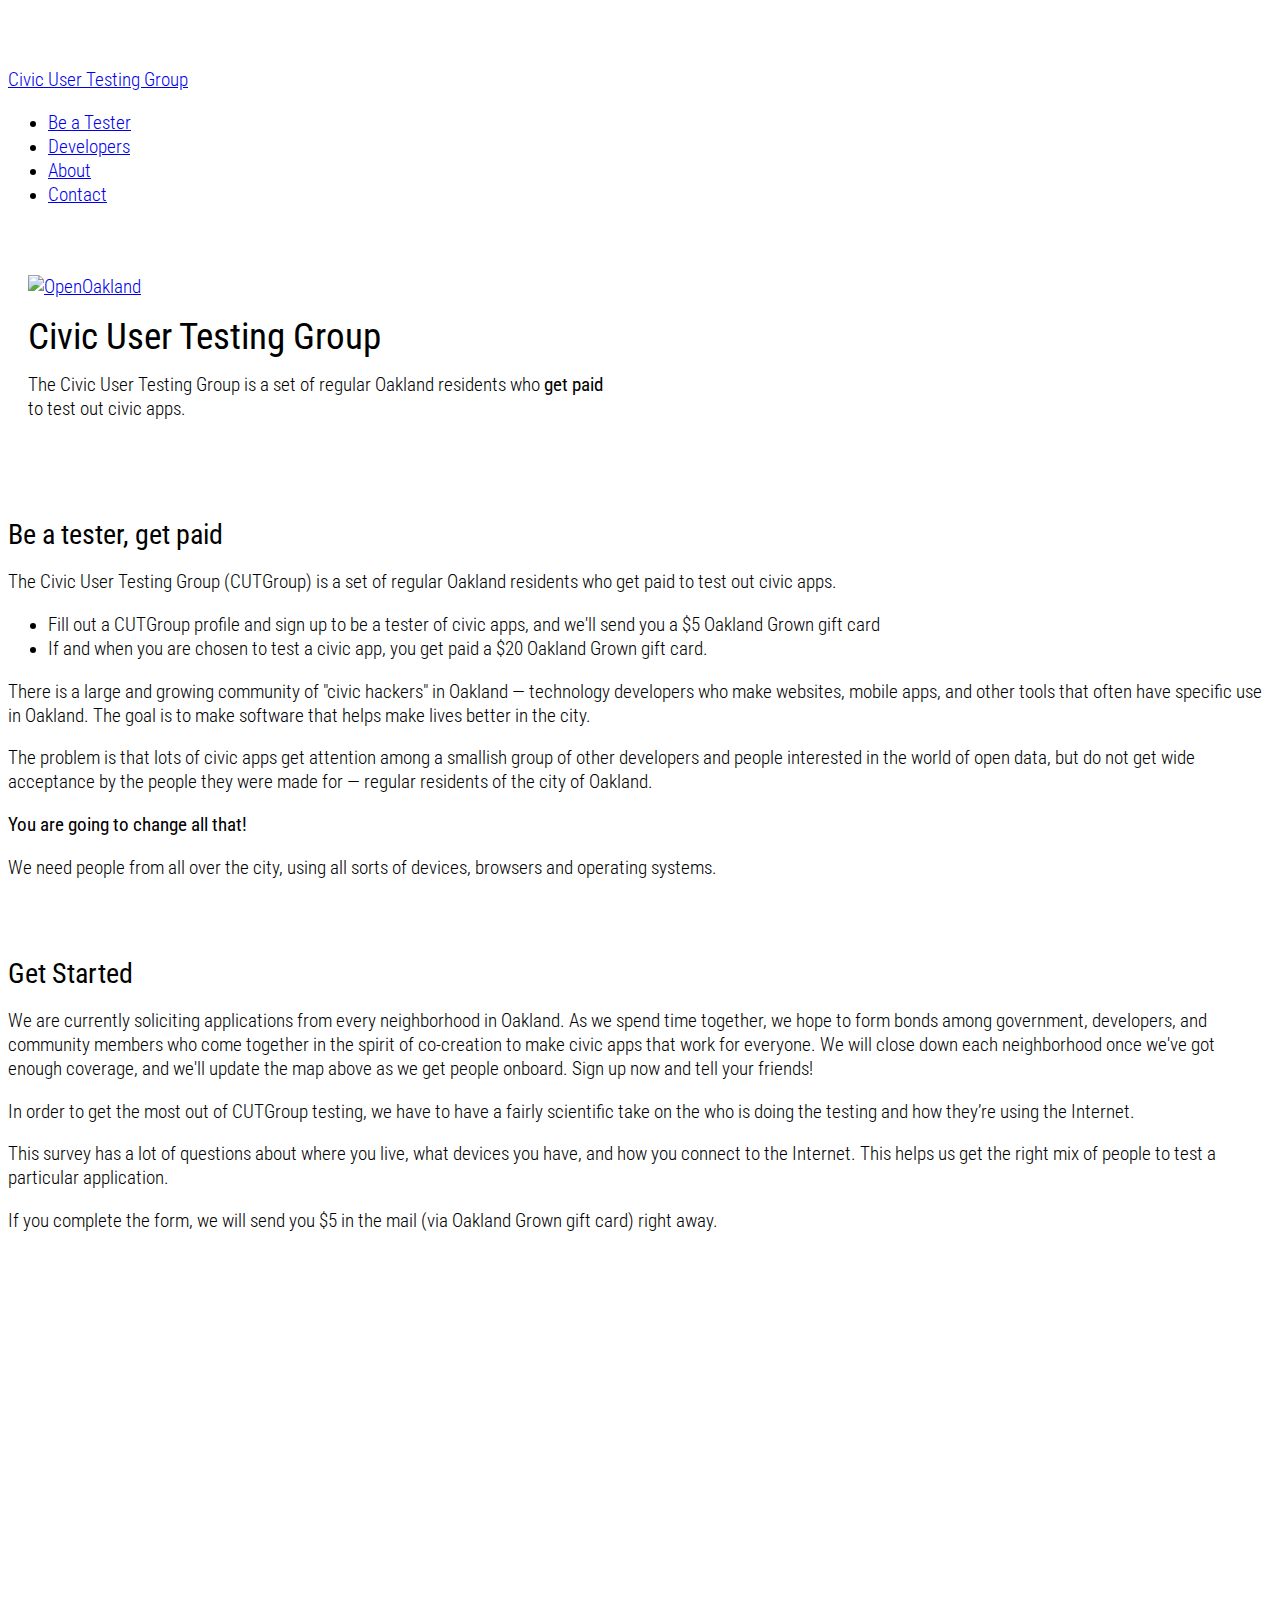
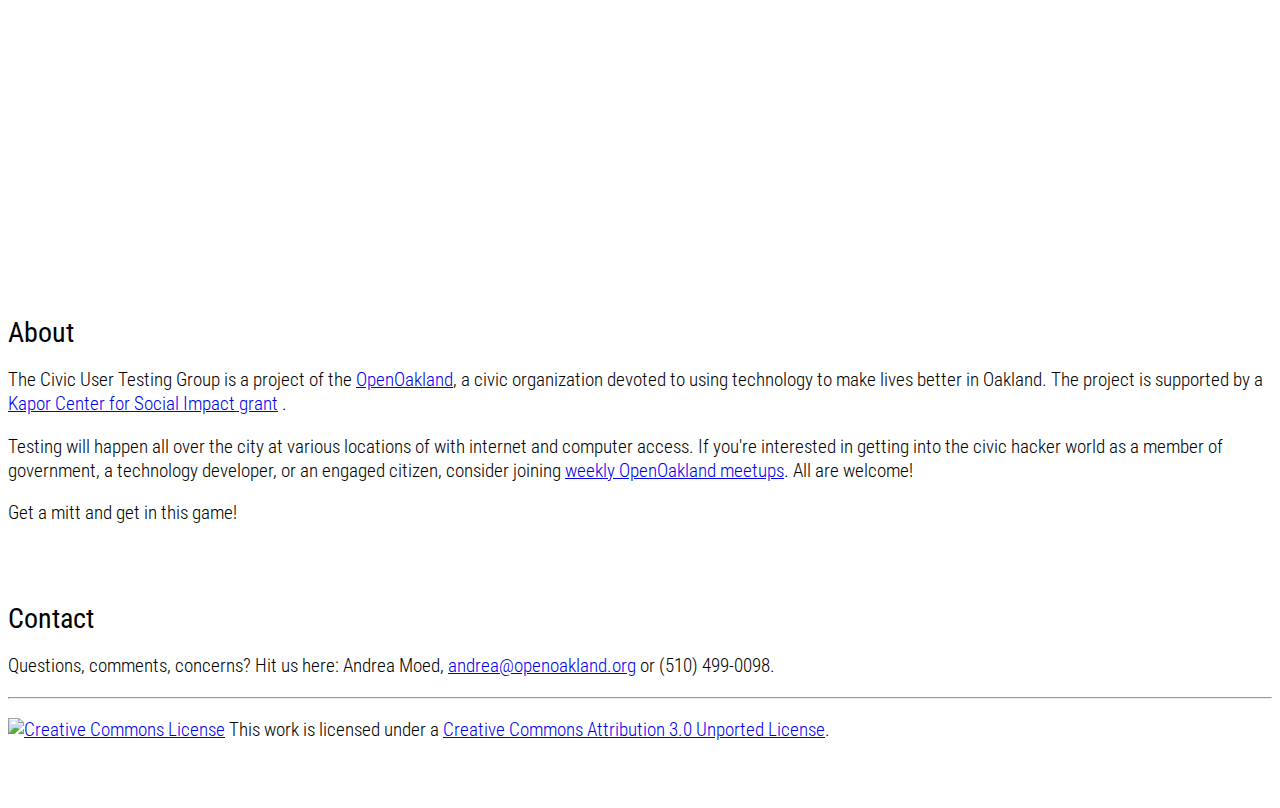
==== index.html @ d8d3c57e "Revert 663c5cc..ed73421" ====
<!DOCTYPE html>
<!--[if lt IE 7]>      <html class="no-js lt-ie9 lt-ie8 lt-ie7"> <![endif]-->
<!--[if IE 7]>         <html class="no-js lt-ie9 lt-ie8"> <![endif]-->
<!--[if IE 8]>         <html class="no-js lt-ie9"> <![endif]-->
<!--[if gt IE 8]><!--> <html class="no-js"> <!--<![endif]-->
    <head>
        <meta charset="utf-8">
        <meta http-equiv="X-UA-Compatible" content="IE=edge,chrome=1">
        <title>Civic User Testing Group - OpenOakland</title>
        <meta name="description" content="">
        <meta name="viewport" content="width=device-width,initial-scale=1.0">

        <!-- hack to make gh-pages work -->
<!--         <base href="/cutgroup/" />
 -->
        <link rel="stylesheet" href="assets/css/bootstrap.min.css">
        <script src="assets/js/vendor/modernizr-2.6.2-respond-1.1.0.min.js"></script>
        
        <link href='http://fonts.googleapis.com/css?family=Roboto+Condensed:400,300' rel='stylesheet' type='text/css'>

        <!-- tooltip styles -->
        <link rel="stylesheet" href="http://rawgithub.com/Caged/d3-tip/master/examples/example-styles.css">
        <link rel="stylesheet" href="assets/css/main.css">

    </head>
    <body>
        <!--[if lt IE 7]>
            <p class="chromeframe">You are using an <strong>outdated</strong> browser. Please <a href="http://browsehappy.com/">upgrade your browser</a> or <a href="http://www.google.com/chromeframe/?redirect=true">activate Google Chrome Frame</a> to improve your experience.</p>
        <![endif]-->

        <!-- This code is taken from http://twitter.github.com/bootstrap/examples/hero.html -->

        <div class="navbar navbar-inverse navbar-fixed-top">
            <div class="navbar-inner">
                <div class="container">
                    <a class="btn btn-navbar" data-toggle="collapse" data-target=".nav-collapse">
                        <span class="icon-bar"></span>
                        <span class="icon-bar"></span>
                        <span class="icon-bar"></span>
                    </a>
                    <a class="brand" href="index.html">Civic User Testing Group</a>
                    <div class="nav-collapse collapse">
                        <ul class="nav pull-right">
                            <li><a href="#signup">Be a Tester</a></li>
                            <li><a href="developers.html">Developers</a></li>
                            <li><a href="#about">About</a></li>
                            <li><a href="#contact">Contact</a></li>
                        </ul>                        
                    </div><!--/.nav-collapse -->
                </div>
            </div>
        </div>

        <div class="container">

            <div class="hero-unit">
                <div class="pull-left span3">
                  <a href="http://www.openoakland.org/"><img src="assets/img/oologo.png" alt="OpenOakland" style="height:77px; width: 200px; margin-top:30px;"/></a>
                </div>
                <div class="pull-left span8">
                  <h1>Civic User Testing Group</h1>
                  <p>The Civic User Testing Group is a set of regular Oakland residents who <strong>get paid</strong><br/> to test out civic apps.</p>                  
                </div>
                <div class="clearfix"></div>
            </div>

            <a name="signup"></a>
            <div class="row section-break">
                <div class="span6" id="main-body-copy">
                    
                    <h2>Be a tester, get paid</h2>
                    <p>The Civic User Testing Group (CUTGroup) is a set of regular Oakland residents who get paid to test out civic apps.</p>

                    <ul>
                      <li>
                          Fill out a CUTGroup profile and sign up to be a tester of civic apps, and we'll send you a $5 Oakland Grown gift card
                      </li>
                      <li>
                        If and when you are chosen to test a civic app, you get paid a $20 Oakland Grown gift card.
                      </li>
                    </ul>

                    <p>There is a large and growing community of "civic hackers" in Oakland &mdash; technology developers who make websites, mobile apps, and other tools that often have specific use in Oakland. The goal is to make software that helps make lives better in the city.</p>

                    <p>The problem is that lots of civic apps get attention among a smallish group of other developers and people interested in the world of open data, but do not get wide acceptance by the people they were made for &mdash; regular residents of the city of Oakland.</p>

                    <p><strong>You are going to change all that!</strong></p>

                    <p>We need people from all over the city, using all sorts of devices, browsers and operating systems.</p>                    
                </div>
                <div class="span6" id="ward-map-container">
                  <div id="ward-map"></div>
                </div>
              </div>
              
              <div class="row section-break">
                <div class="span12">
                    <h2>Get Started</h2>
                    <div class="hidden-phone">
                      <p>We are currently soliciting applications from every neighborhood in Oakland. As we spend time together, we hope to form bonds among government, developers, and community members who come together in the spirit of co-creation to make civic apps that work for everyone. We will close down each neighborhood once we've got enough coverage, and we'll update the map above as we get people onboard. Sign up now and tell your friends!</p>
                    </div>
                    
                    <!-- start form -->
                
                    <p>In order to get the most out of CUTGroup testing, we have to have a fairly scientific take on the who is doing the testing and how they’re using the Internet.</p>
                    <p>This survey has a lot of questions about where you live, what devices you have, and how you connect to the Internet. This helps us get the right mix of people to test a particular application.</p>
                    <p>
                    If you complete the form, we will send you $5 in the mail (via Oakland Grown gift card) right away.
                    </p>

                    <iframe id='frame' width='500px' height='600px' src='http://screendoor.dobt.co/embedded/projects/539/responses/new' frameborder='0' marginheight='0' marginwidth='0'></iframe>  
                    <!-- end form -->
                </div>
            </div>
                        
            <a name="about"></a>
            <div class="row section-break">
                <div class="span12">                    
                    <h2>About</h2>

                    <p>The Civic User Testing Group is a project of the <a href="http://www.openoakland.org">OpenOakland</a>, a civic organization devoted to using technology to make lives better in Oakland. The project is supported by a <a href="http://www.kaporcenter.org/">Kapor Center for Social Impact grant</a> . </p> 

                    <p>Testing will happen all over the city at various locations of with internet and computer access. If you're interested in getting into the civic hacker world as a member of government, a technology developer, or an engaged citizen, consider joining <a href="http://www.meetup.com/OpenOakland/">weekly OpenOakland meetups</a>. All are welcome!
                    <p>Get a mitt and get in this game!</p>
                </div>
                <div class="span4">
                    <div style="text-align:center;">
                        
                    </div>
                </div>
            </div>

            <a name="contact"></a>
            <div class="row section-break">
                <div class="span12">                    
                    <h2>Contact</h2>
                    <p>Questions, comments, concerns? Hit us here: Andrea Moed, <a href="mailto:andrea@openoakland.org">andrea@openoakland.org</a> or (510) 499-0098.</p>
                </div>
            </div>

            <hr>

            <footer>
              <p class="muted"><a rel="license" href="http://creativecommons.org/licenses/by/3.0/deed.en_US"><img alt="Creative Commons License" style="border-width:0" src="http://i.creativecommons.org/l/by/3.0/80x15.png" /></a> This work is licensed under a <a rel="license" href="http://creativecommons.org/licenses/by/3.0/deed.en_US">Creative Commons Attribution 3.0 Unported License</a>.</p>
            </footer>
        </div> <!-- /container -->

        <script src="//ajax.googleapis.com/ajax/libs/jquery/1.9.0/jquery.min.js"></script>
        <script>window.jQuery || document.write('<script src="js/vendor/jquery-1.9.0.min.js"><\/script>')</script>
        <script src="assets/js/vendor/bootstrap.min.js"></script>
        <script src='http://cdnjs.cloudflare.com/ajax/libs/lodash.js/2.4.1/lodash.js'></script>
        <script src='http://cdnjs.cloudflare.com/ajax/libs/d3/3.4.11/d3.js'></script>
        <script src="http://d3js.org/topojson.v1.min.js"></script>

        <script src="assets/js/vendor/d3-tip.js"></script>
        <script src="assets/js/drawOak.js"></script>

        <script>
            var _gaq=[['_setAccount','UA-35908939-10'],['_trackPageview']];
            (function(d,t){var g=d.createElement(t),s=d.getElementsByTagName(t)[0];
            g.src=('https:'==location.protocol?'//ssl':'//www')+'.google-analytics.com/ga.js';
            s.parentNode.insertBefore(g,s)}(document,'script'));
        </script>
    </body>
</html>
---- assets/css/main.css ----
h1,h2   { font-family: "Roboto Condensed", Helvetica, Arial; font-weight: 400;}
body    { font-family: "Roboto Condensed", Helvetica, Arial; font-weight: 300; font-size: 14pt; line-height: 18pt;}

div.section-break { padding-top: 40px; }

div.hero-unit { padding: 20px; } 

/* responsive tweaks */
@media (min-width: 979px) {
  body { padding-top: 60px; padding-bottom: 40px; 
}

/* style Oakland areas */
.zipzone {
	fill: #003300;
	/* fill: none;*/
	stroke: #009933;
}
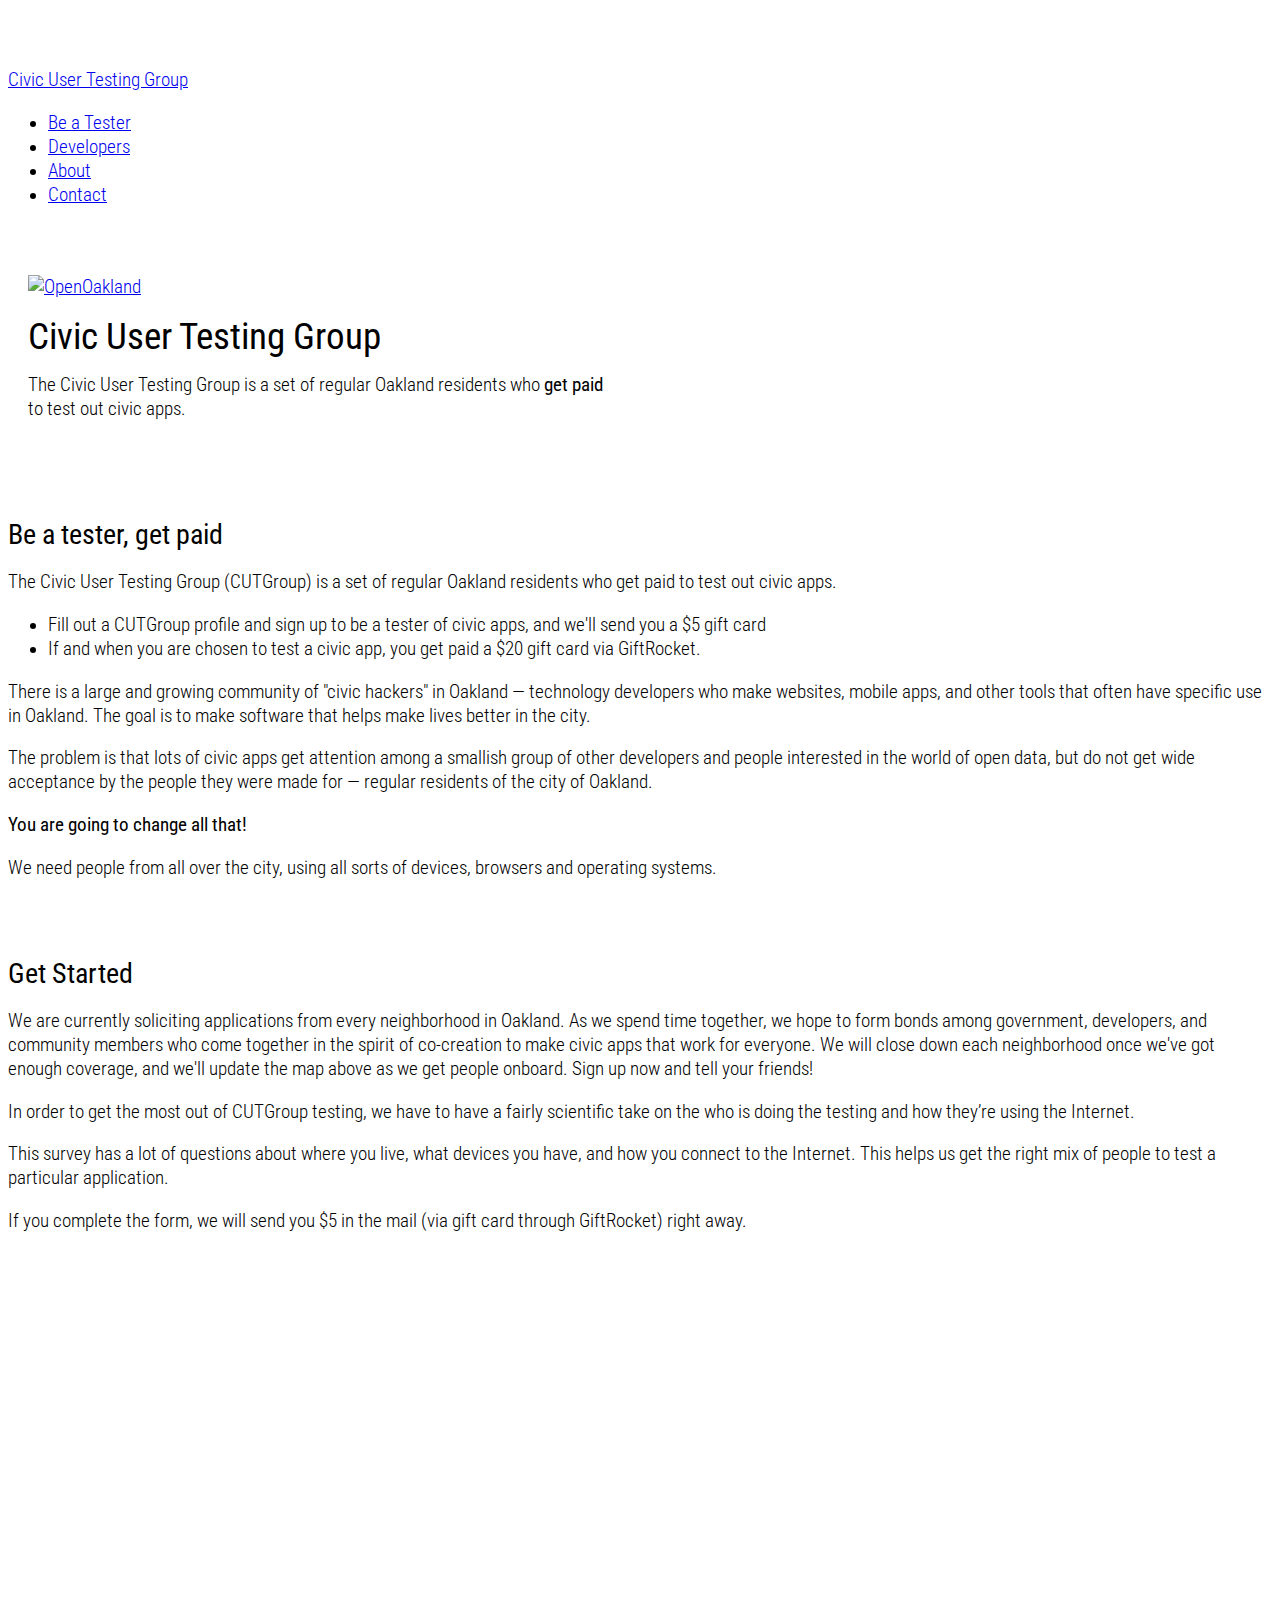
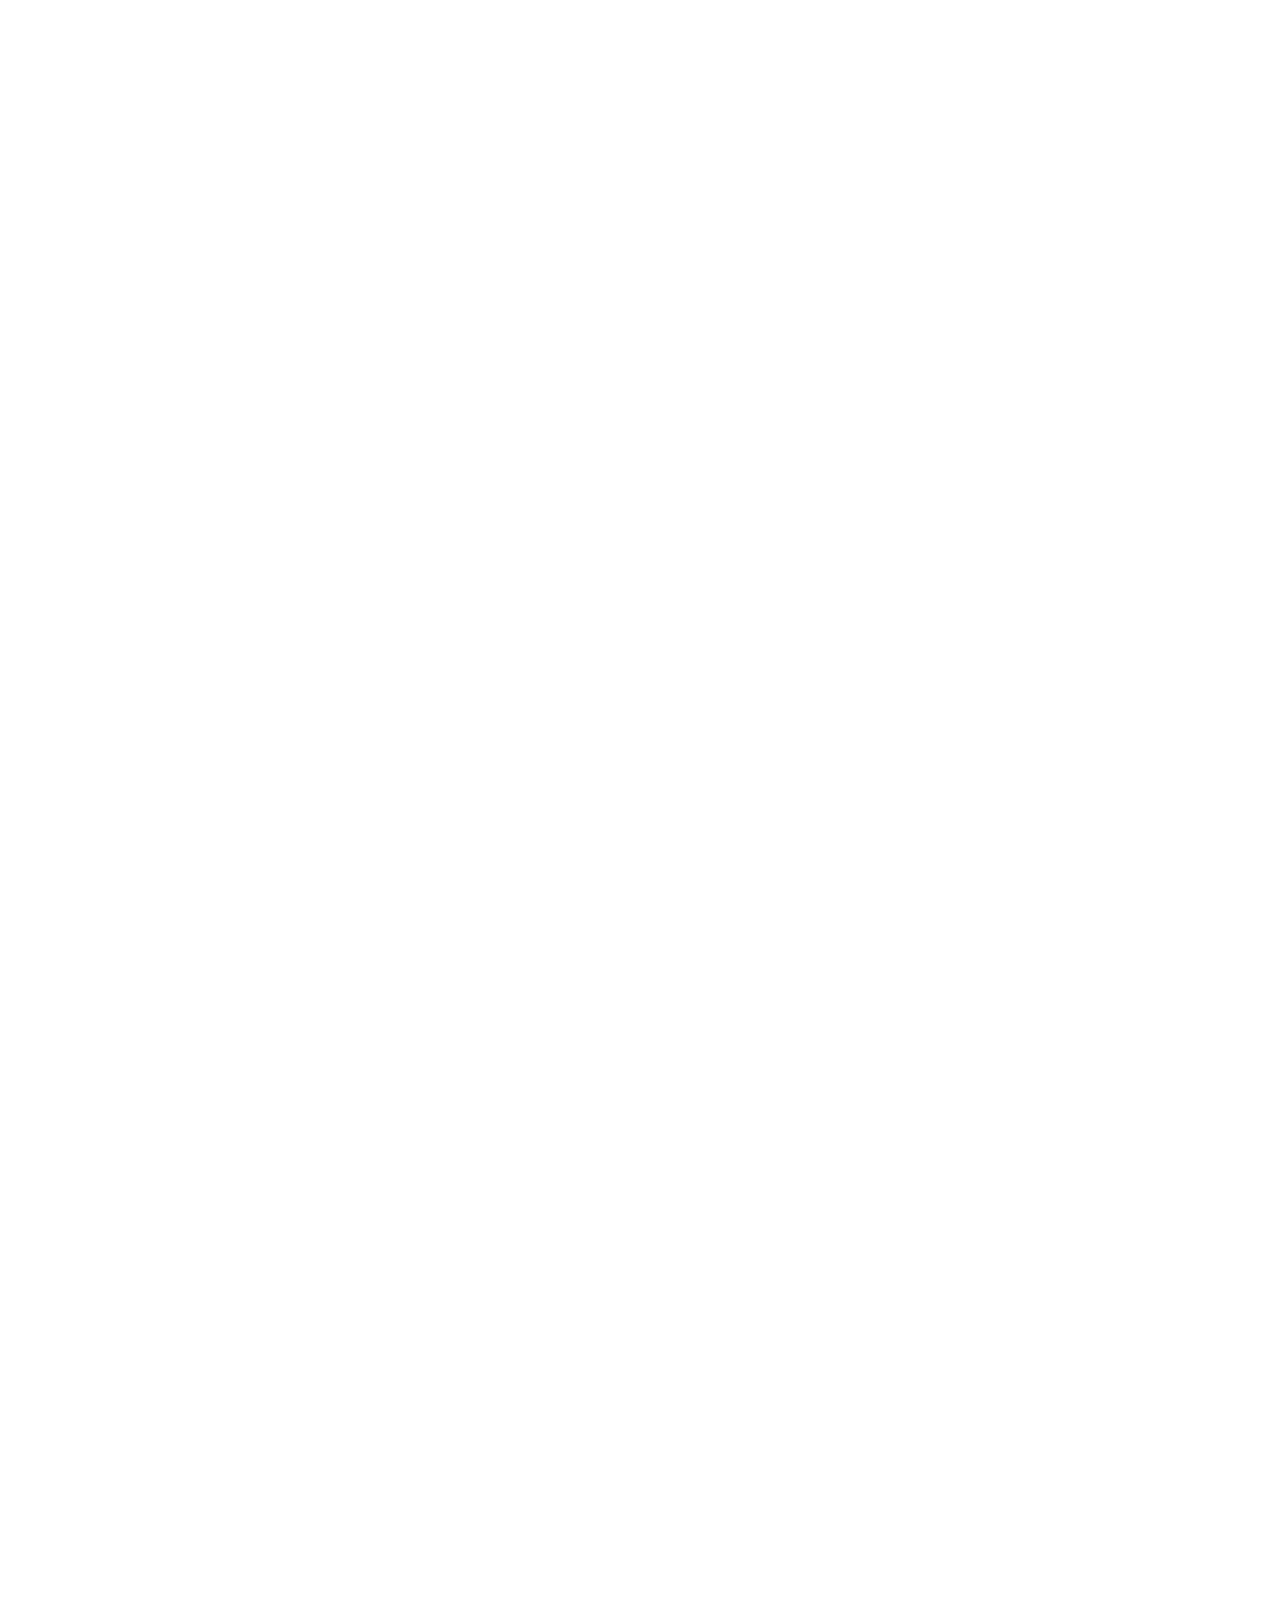
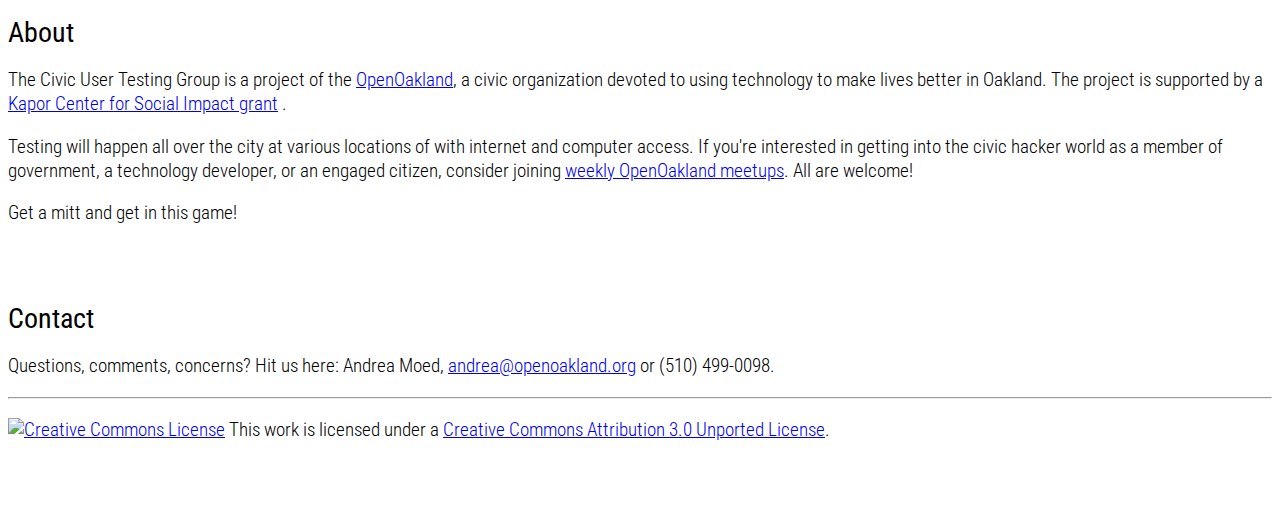
==== commit f3186da5: "Revert "Merge pull request #4 from spjika/gh-pages"" ====
--- a/index.html
+++ b/index.html
@@ -73,10 +73,10 @@
 
                     <ul>
                       <li>
-                          Fill out a CUTGroup profile and sign up to be a tester of civic apps, and we'll send you a $5 Oakland Grown gift card
+                          Fill out a CUTGroup profile and sign up to be a tester of civic apps, and we'll send you a $5 gift card
                       </li>
                       <li>
-                        If and when you are chosen to test a civic app, you get paid a $20 Oakland Grown gift card.
+                        If and when you are chosen to test a civic app, you get paid a $20 gift card via GiftRocket.
                       </li>
                     </ul>
 
@@ -105,10 +105,10 @@
                     <p>In order to get the most out of CUTGroup testing, we have to have a fairly scientific take on the who is doing the testing and how they’re using the Internet.</p>
                     <p>This survey has a lot of questions about where you live, what devices you have, and how you connect to the Internet. This helps us get the right mix of people to test a particular application.</p>
                     <p>
-                    If you complete the form, we will send you $5 in the mail (via Oakland Grown gift card) right away.
+                    If you complete the form, we will send you $5 in the mail (via gift card through GiftRocket) right away.
                     </p>
 
-                    <iframe id='frame' width='500px' height='600px' src='http://screendoor.dobt.co/embedded/projects/539/responses/new' frameborder='0' marginheight='0' marginwidth='0'></iframe>  
+                    <iframe id='frame' width='700px' height='1900px' src='http://screendoor.dobt.co/embedded/projects/539/responses/new' frameborder='0' marginheight='0' marginwidth='0'></iframe>  
                     <!-- end form -->
                 </div>
             </div>
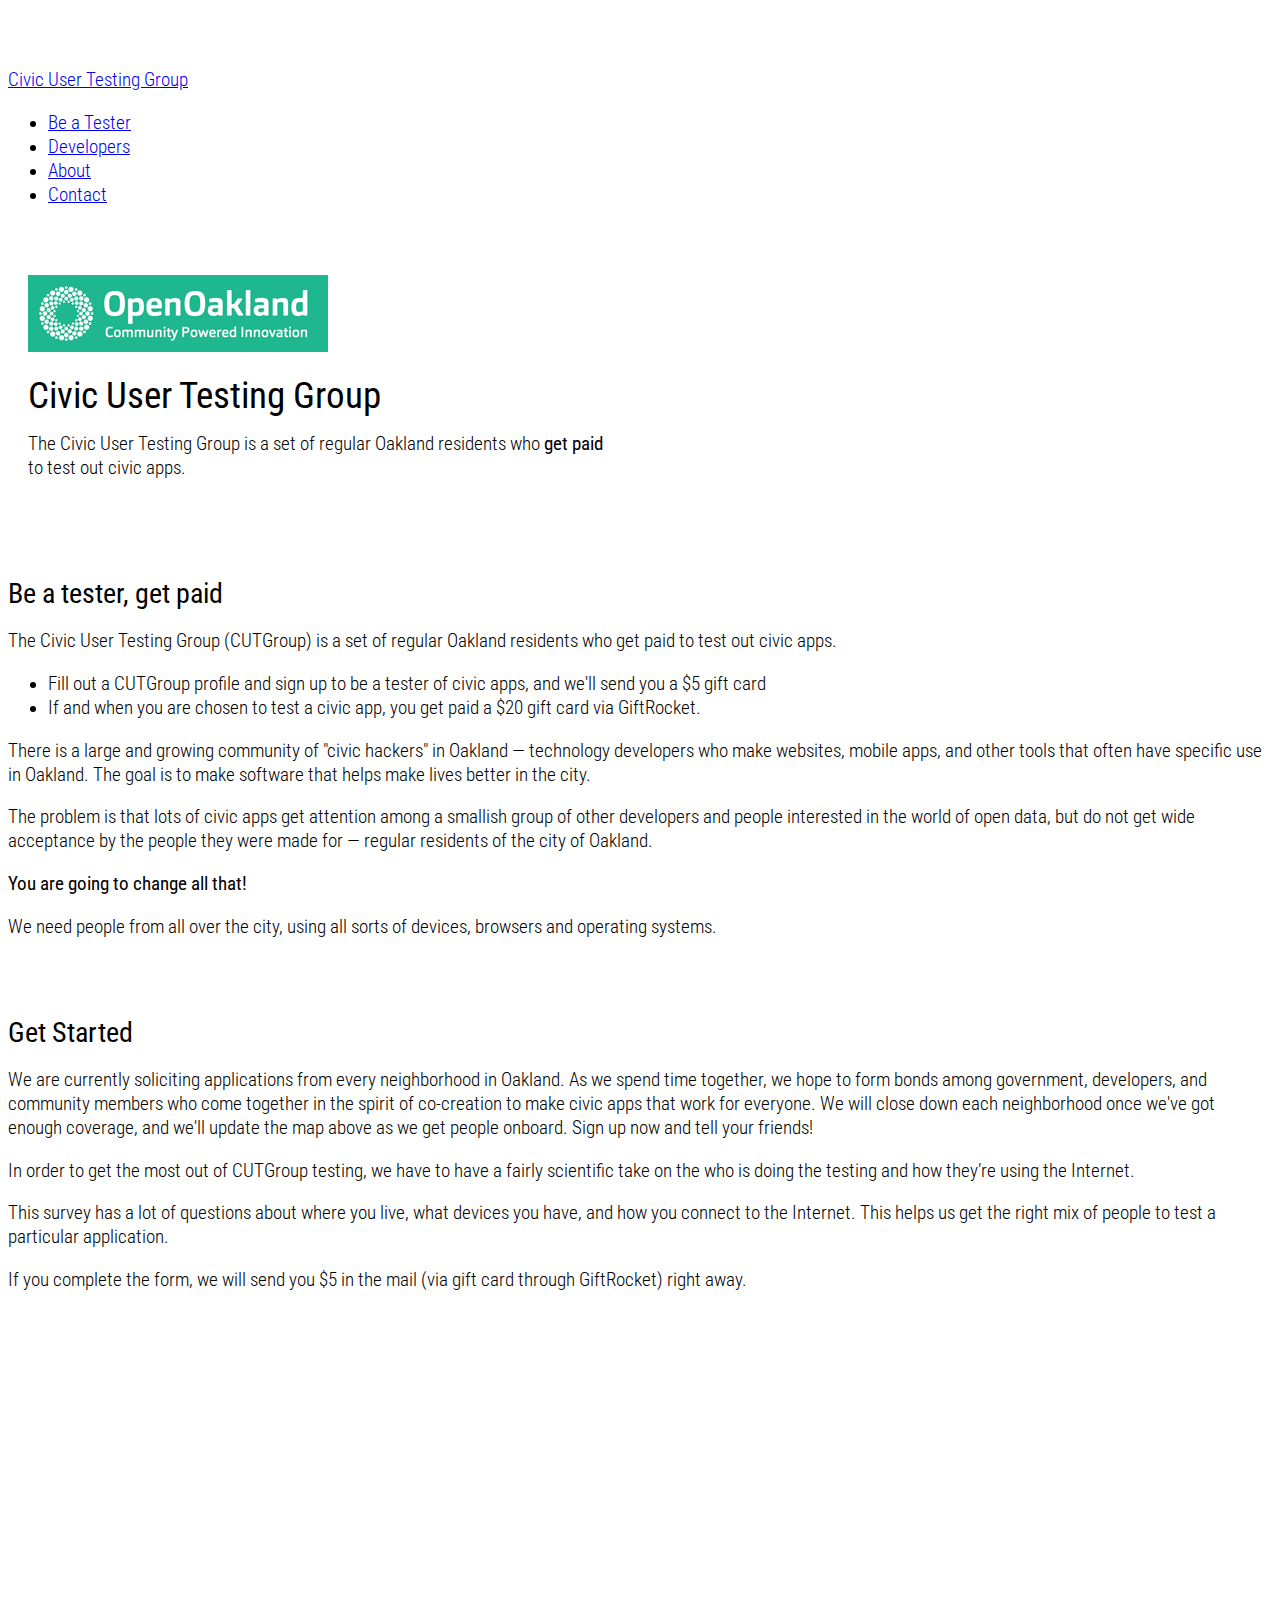
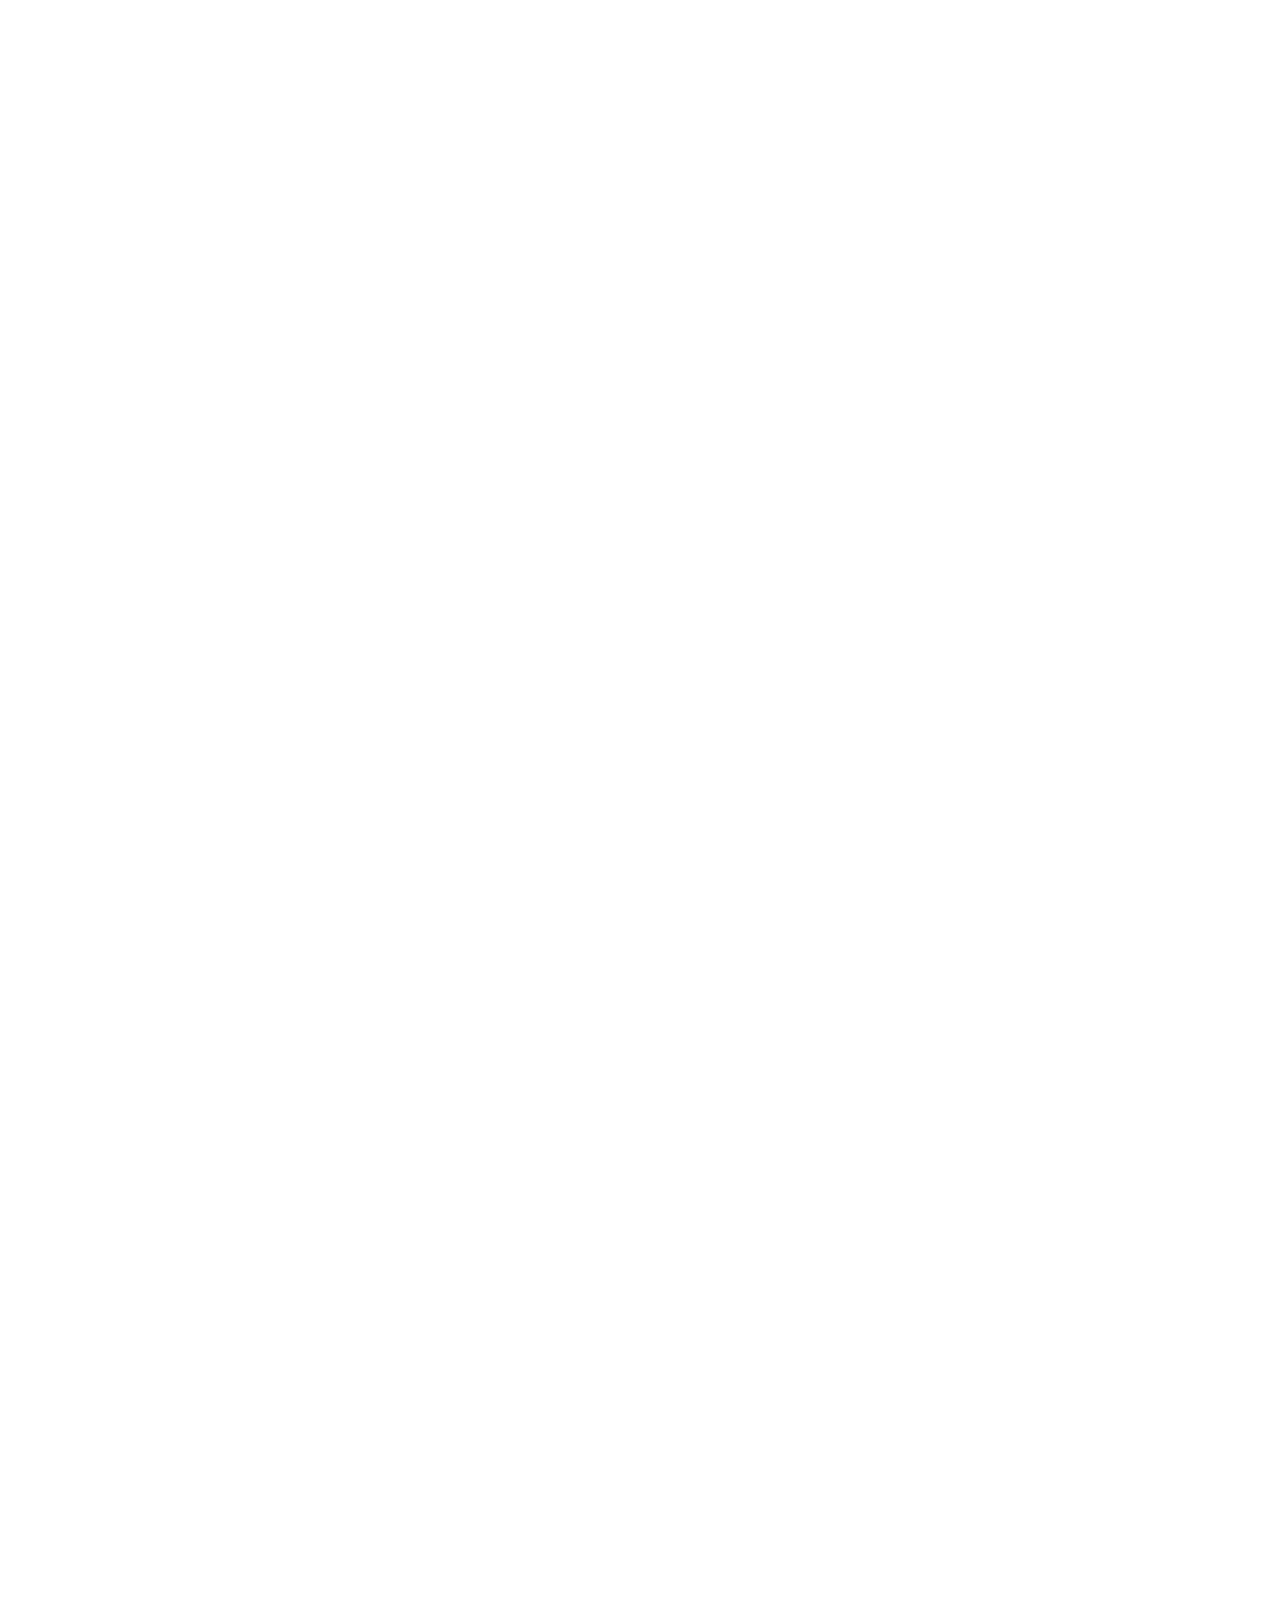
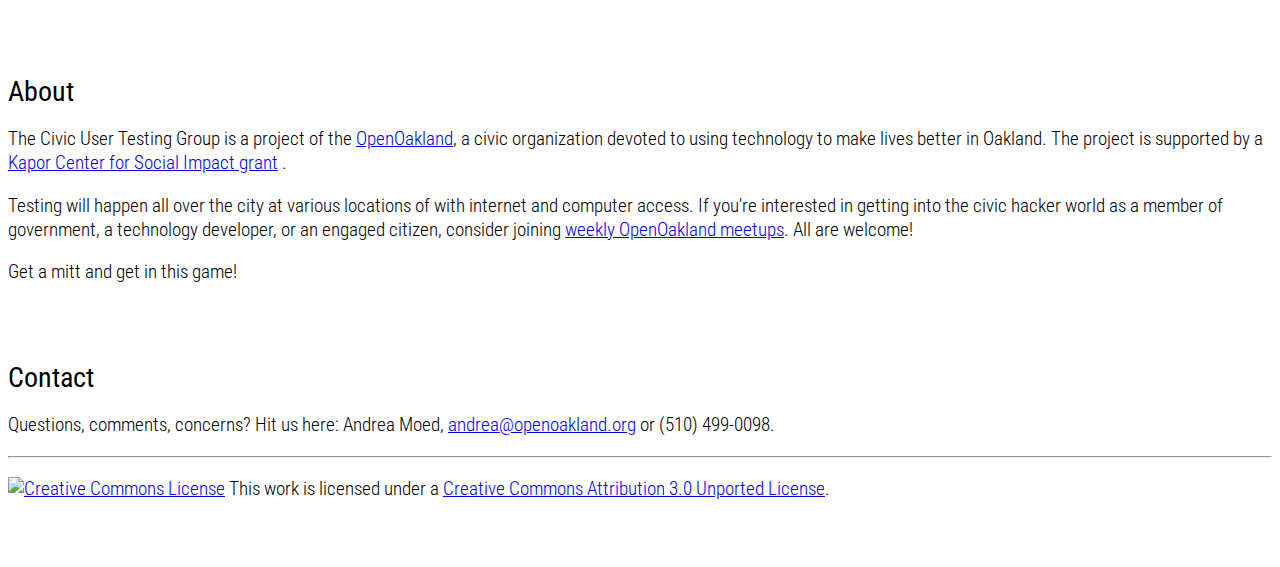
==== commit 36b6502a: "New brand" ====
--- a/index.html
+++ b/index.html
@@ -55,7 +55,7 @@
 
             <div class="hero-unit">
                 <div class="pull-left span3">
-                  <a href="http://www.openoakland.org/"><img src="assets/img/oologo.png" alt="OpenOakland" style="height:77px; width: 200px; margin-top:30px;"/></a>
+                  <a href="http://www.openoakland.org/"><img src="assets/img/oologo300.png" alt="OpenOakland" style="height:77px; width: 300px; margin-top:30px;"/></a>
                 </div>
                 <div class="pull-left span8">
                   <h1>Civic User Testing Group</h1>
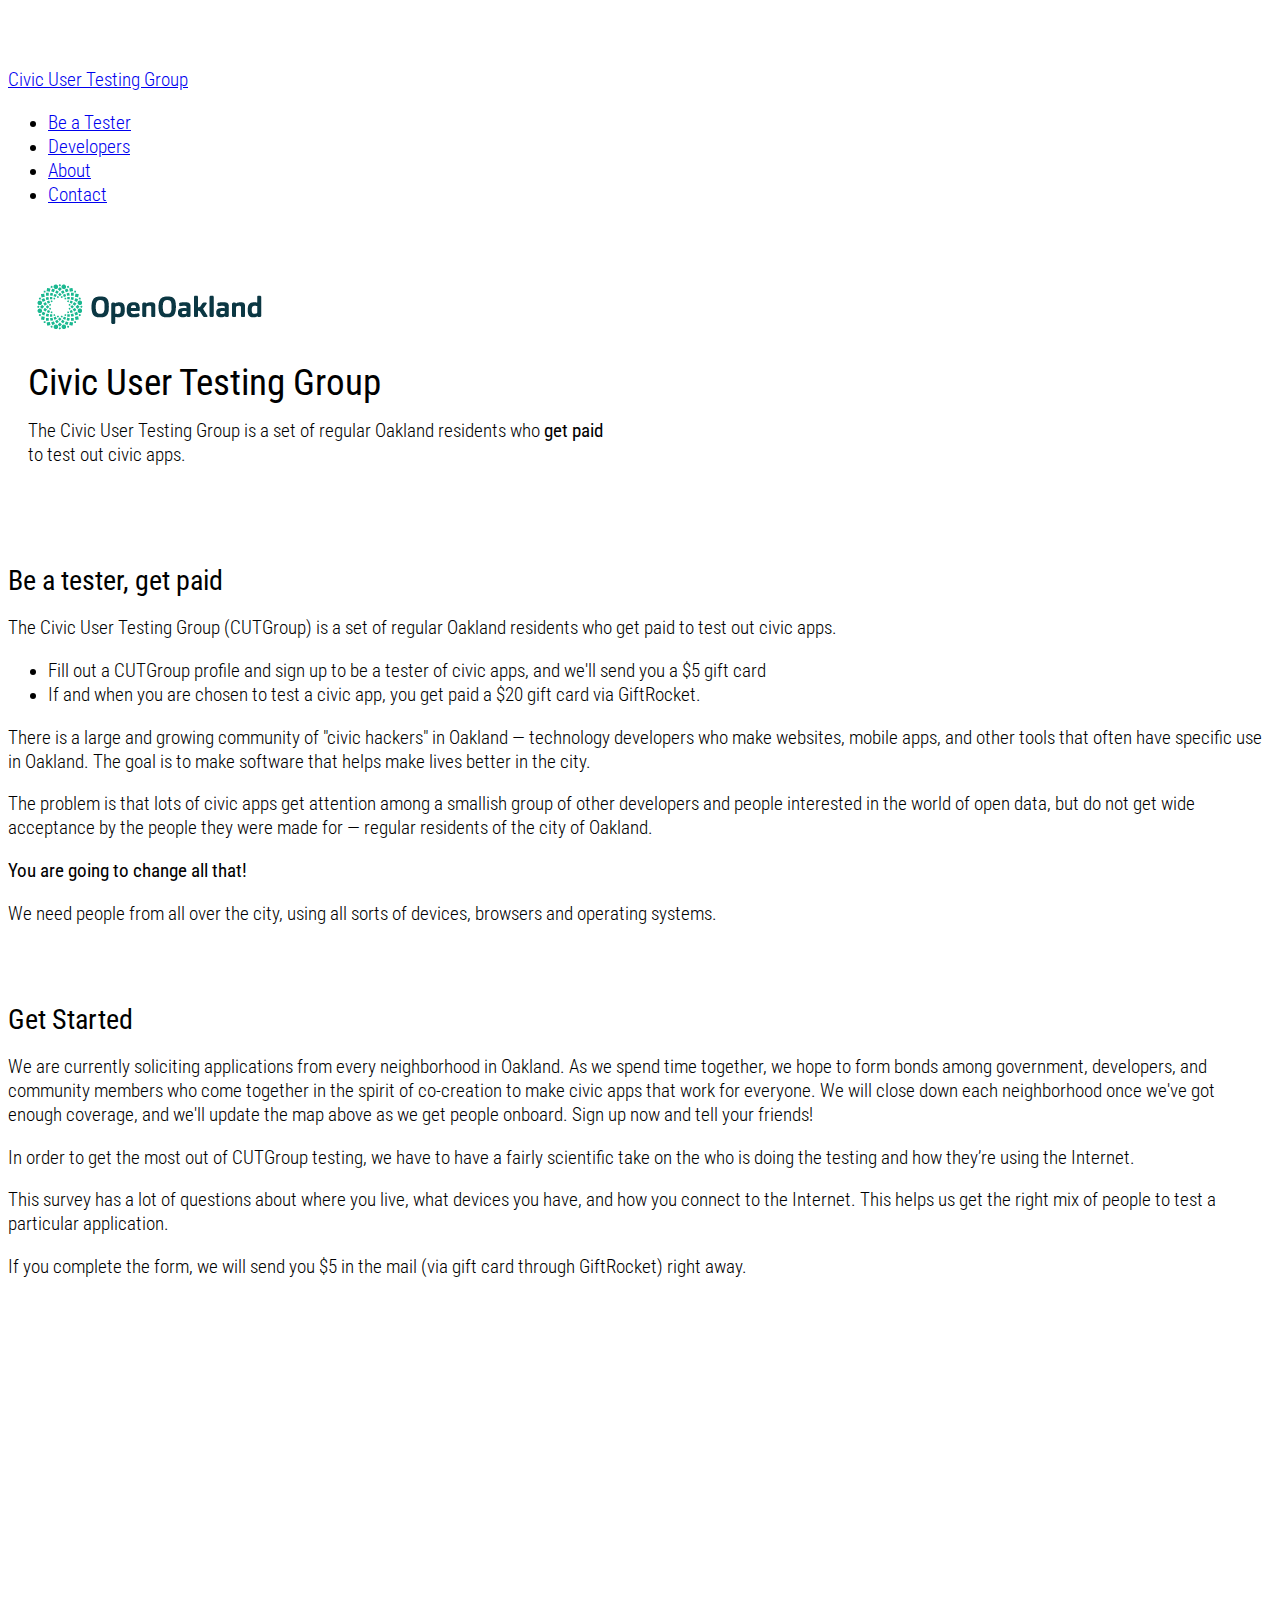
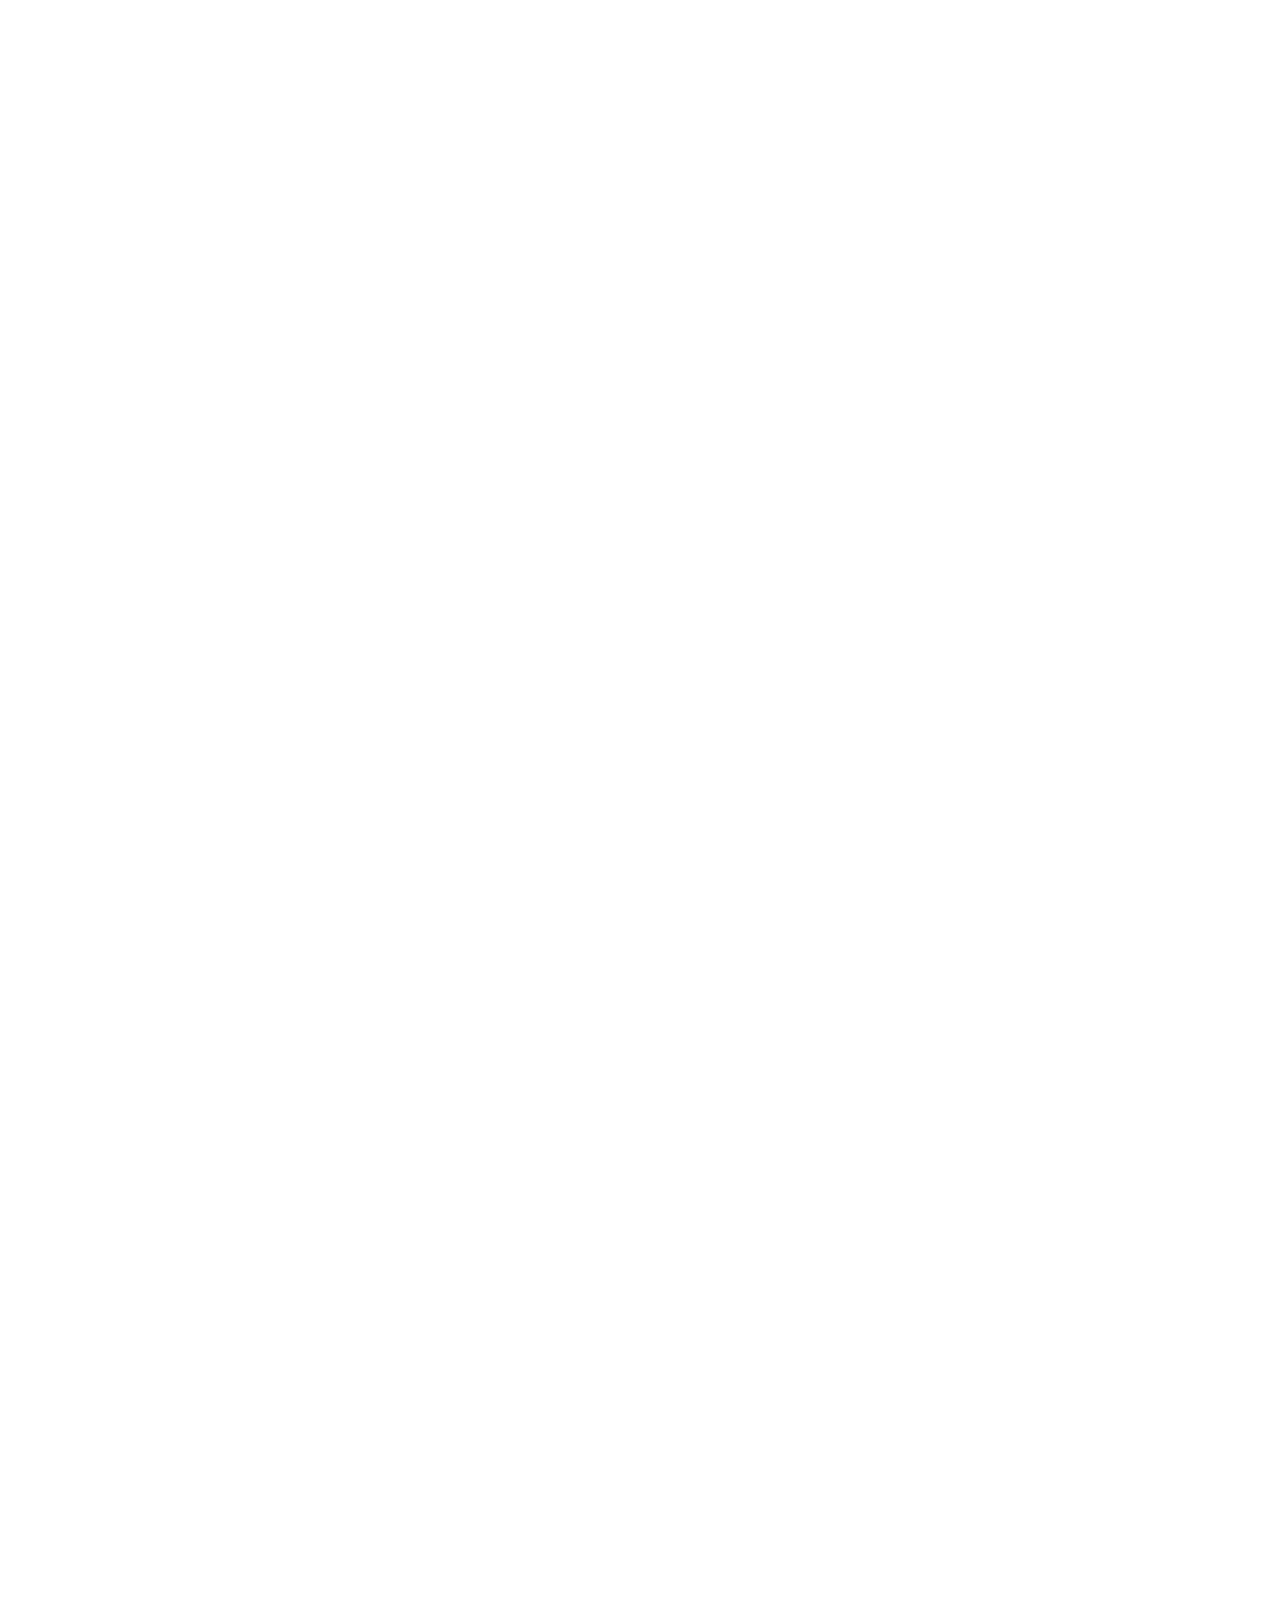
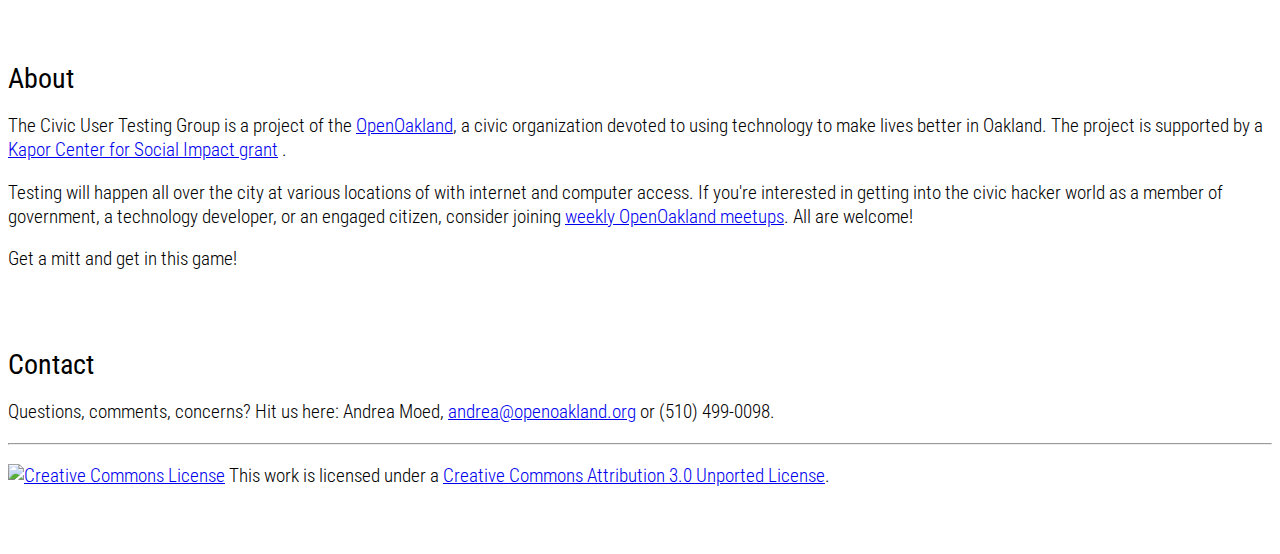
==== commit 8287af48: "cleaner logo" ====
--- a/index.html
+++ b/index.html
@@ -55,7 +55,7 @@
 
             <div class="hero-unit">
                 <div class="pull-left span3">
-                  <a href="http://www.openoakland.org/"><img src="assets/img/oologo300.png" alt="OpenOakland" style="height:77px; width: 300px; margin-top:30px;"/></a>
+                  <a href="http://www.openoakland.org/"><img src="assets/img/oologo250.png" alt="OpenOakland" style="height:64px; width: 250px; margin-top:30px;"/></a>
                 </div>
                 <div class="pull-left span8">
                   <h1>Civic User Testing Group</h1>
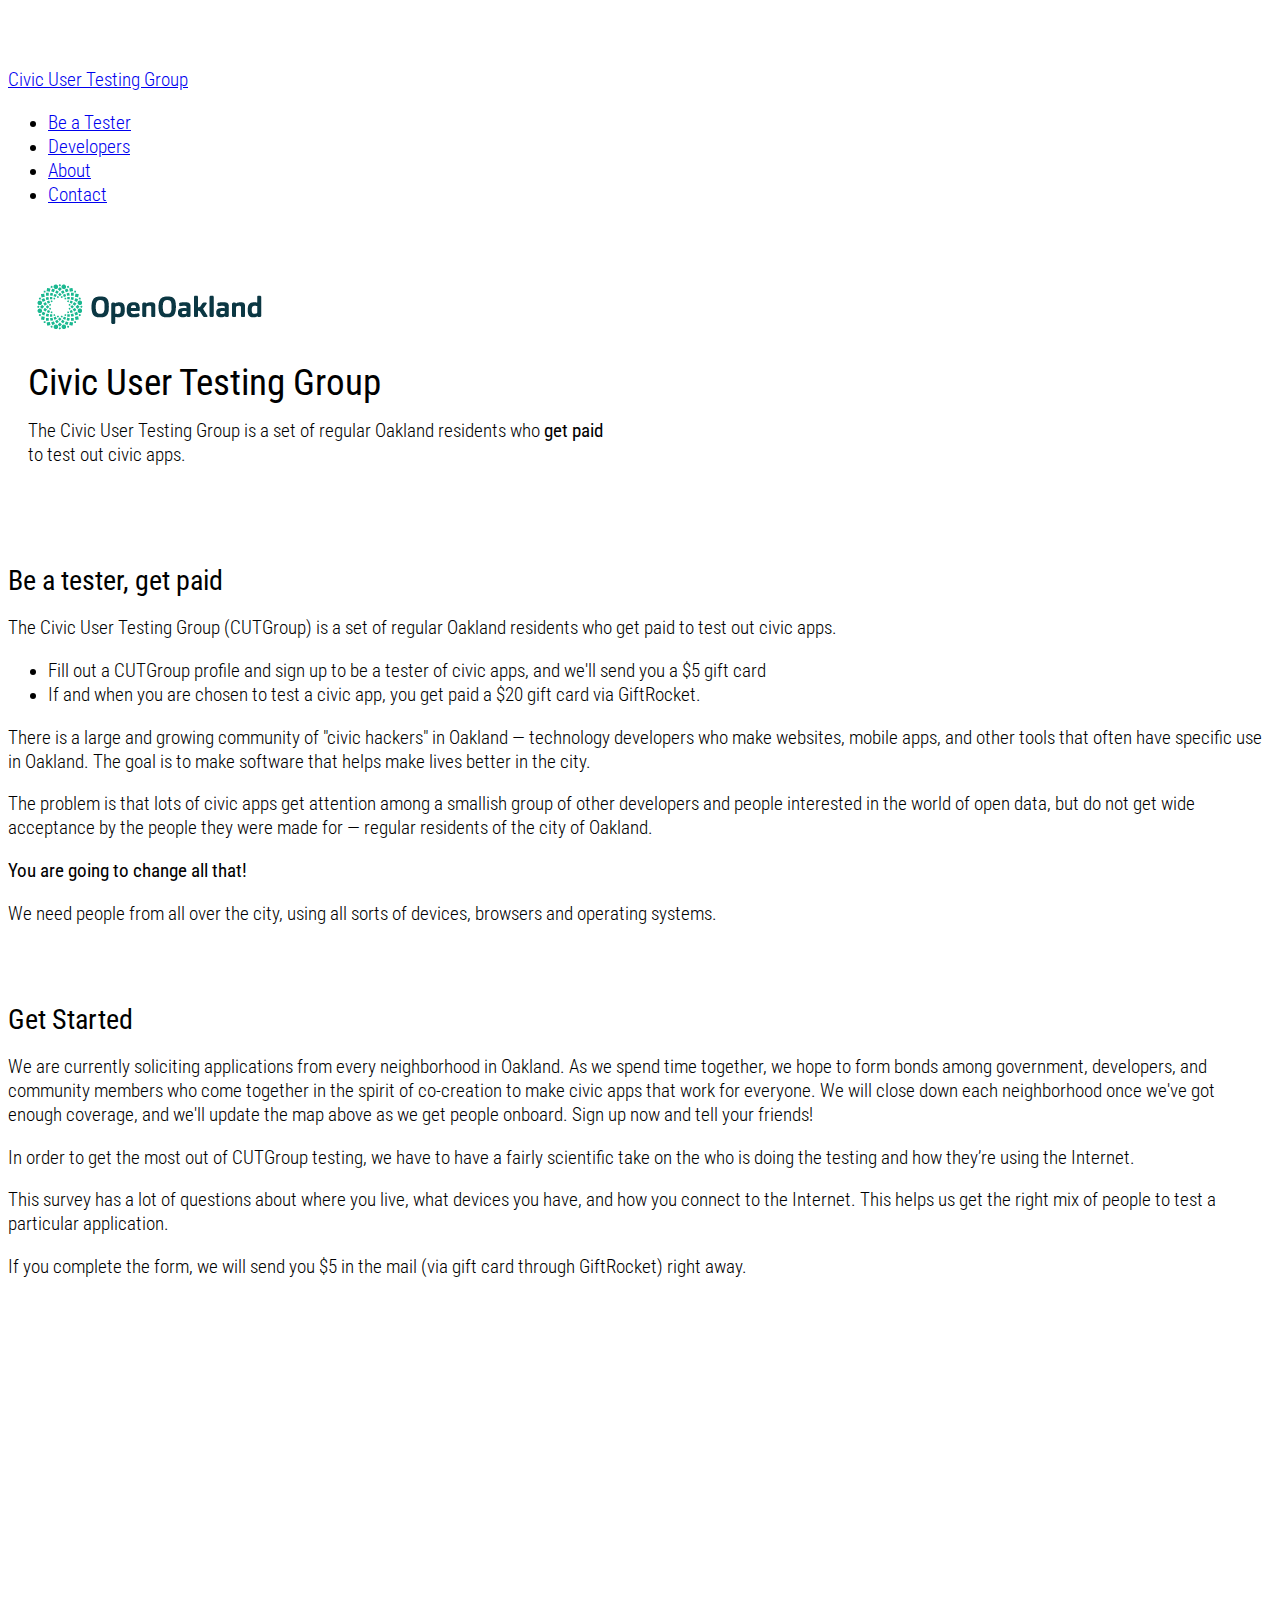
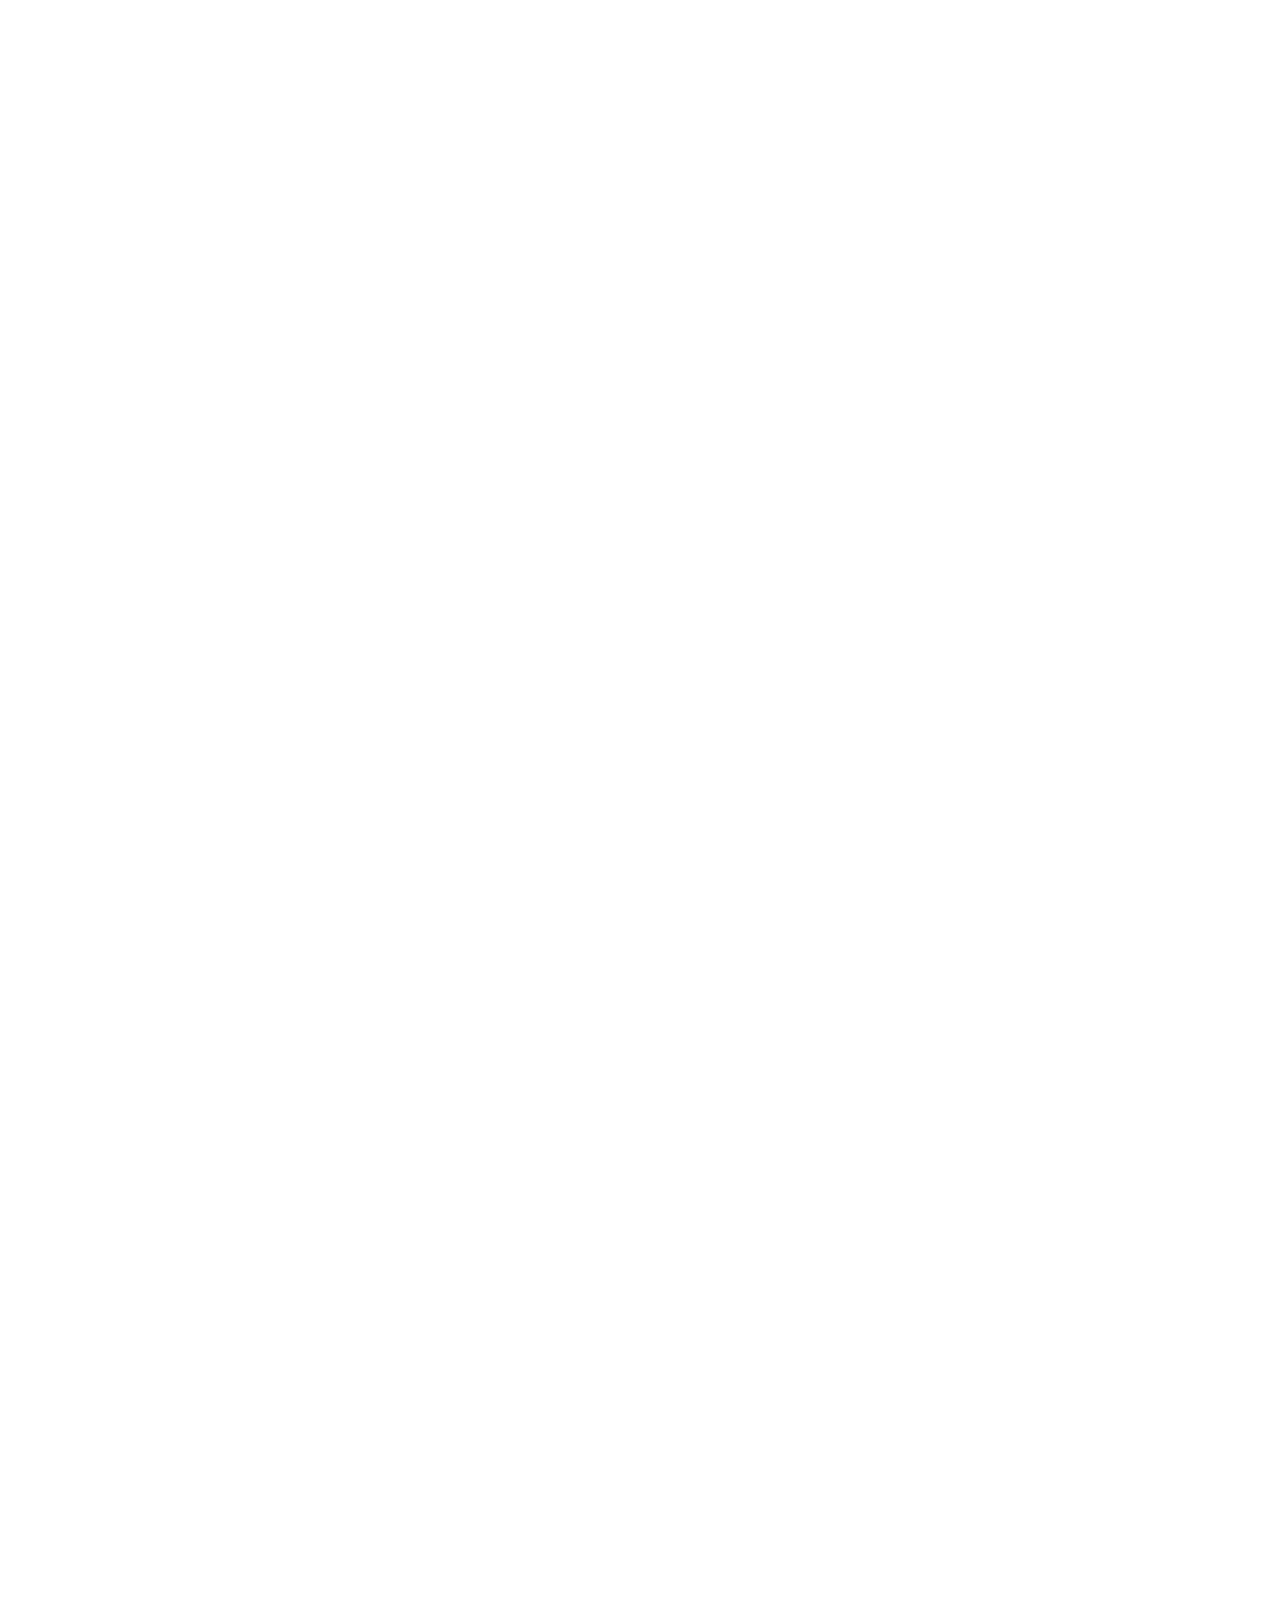
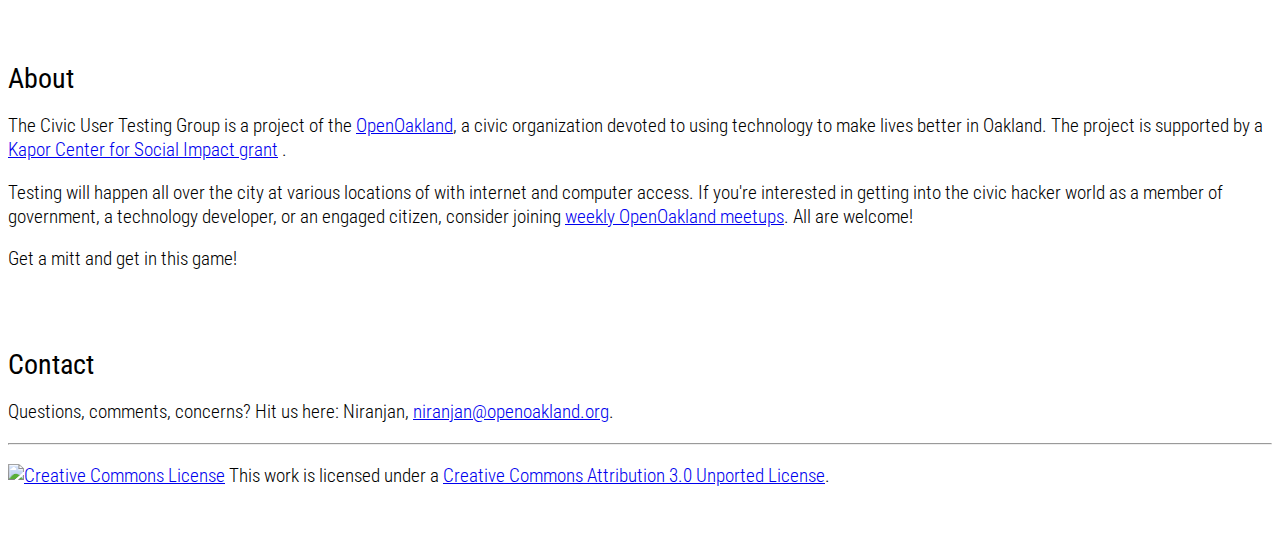
==== commit fefe1447: "Replaced Andrea's name and email with Niranjan's." ====
--- a/index.html
+++ b/index.html
@@ -134,7 +134,7 @@
             <div class="row section-break">
                 <div class="span12">                    
                     <h2>Contact</h2>
-                    <p>Questions, comments, concerns? Hit us here: Andrea Moed, <a href="mailto:andrea@openoakland.org">andrea@openoakland.org</a> or (510) 499-0098.</p>
+                    <p>Questions, comments, concerns? Hit us here: Niranjan, <a href="mailto:niranjan@openoakland.org">niranjan@openoakland.org</a>.</p>
                 </div>
             </div>
 
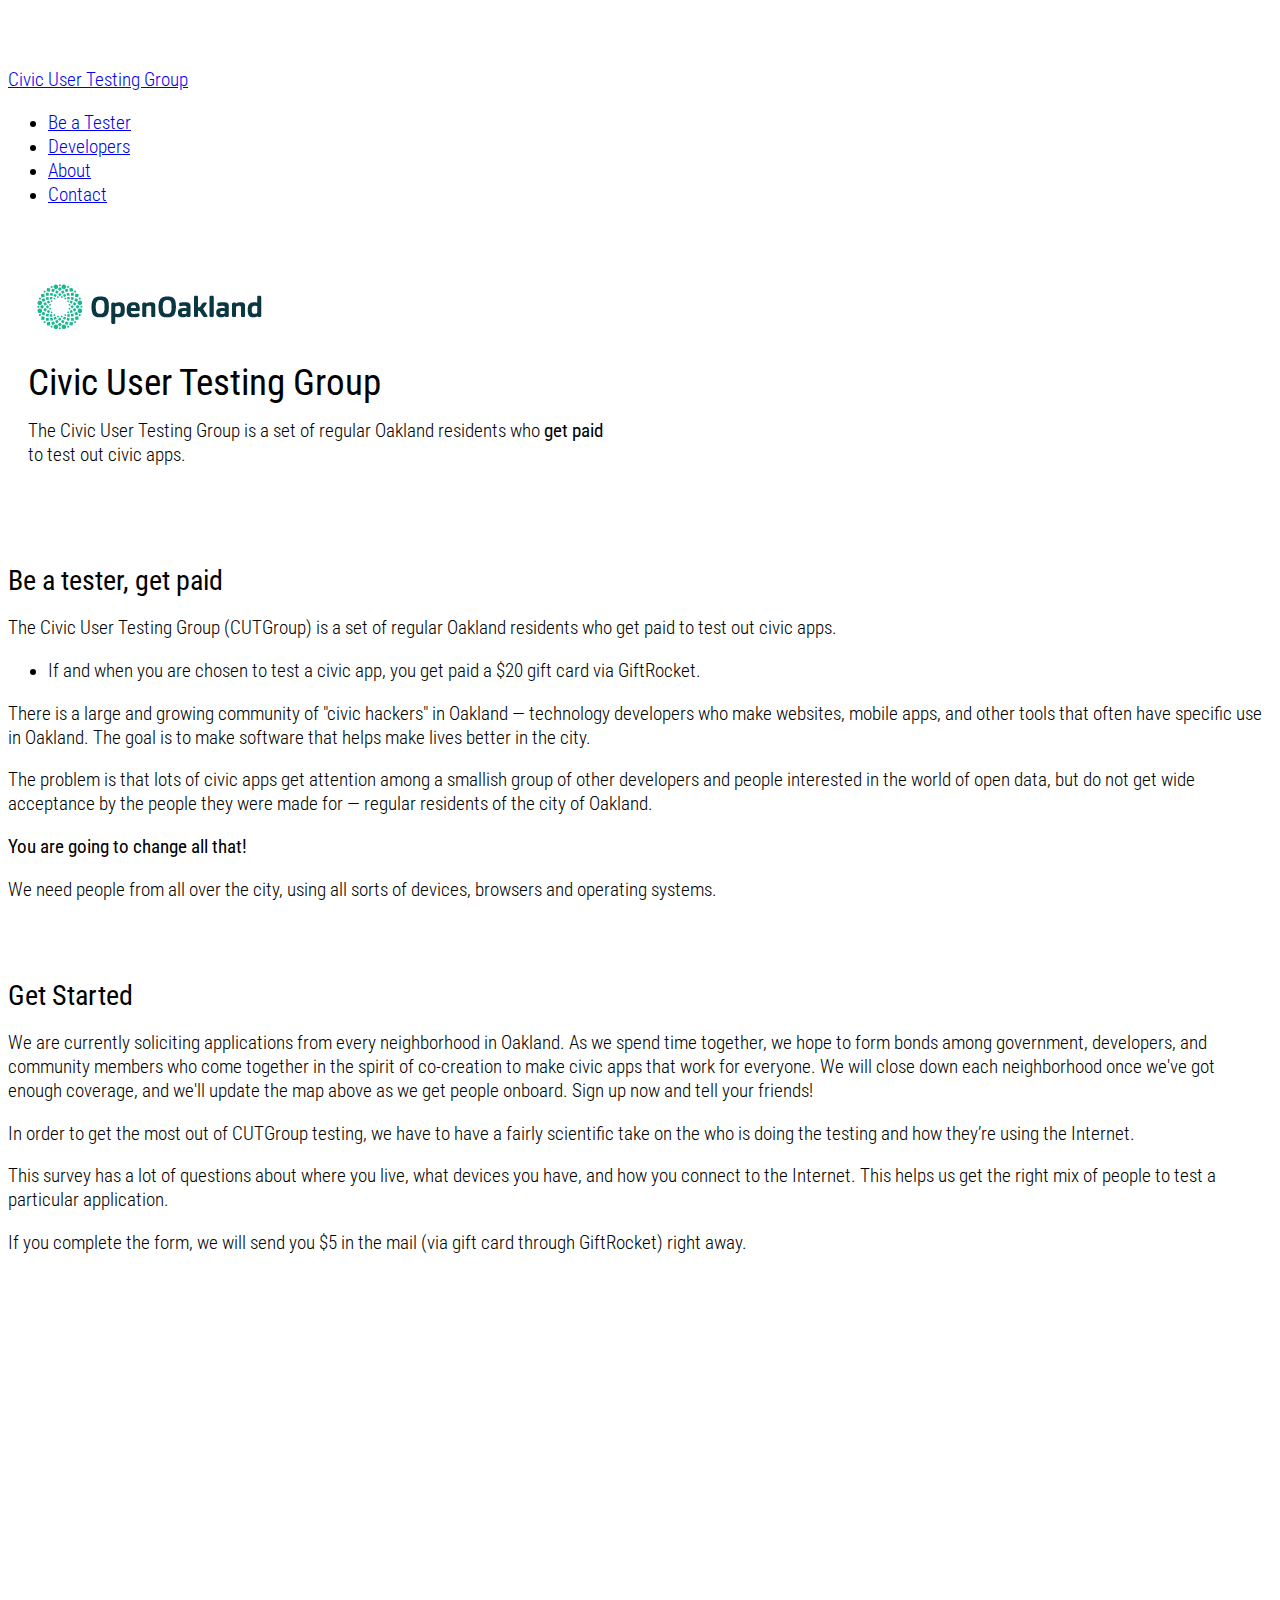
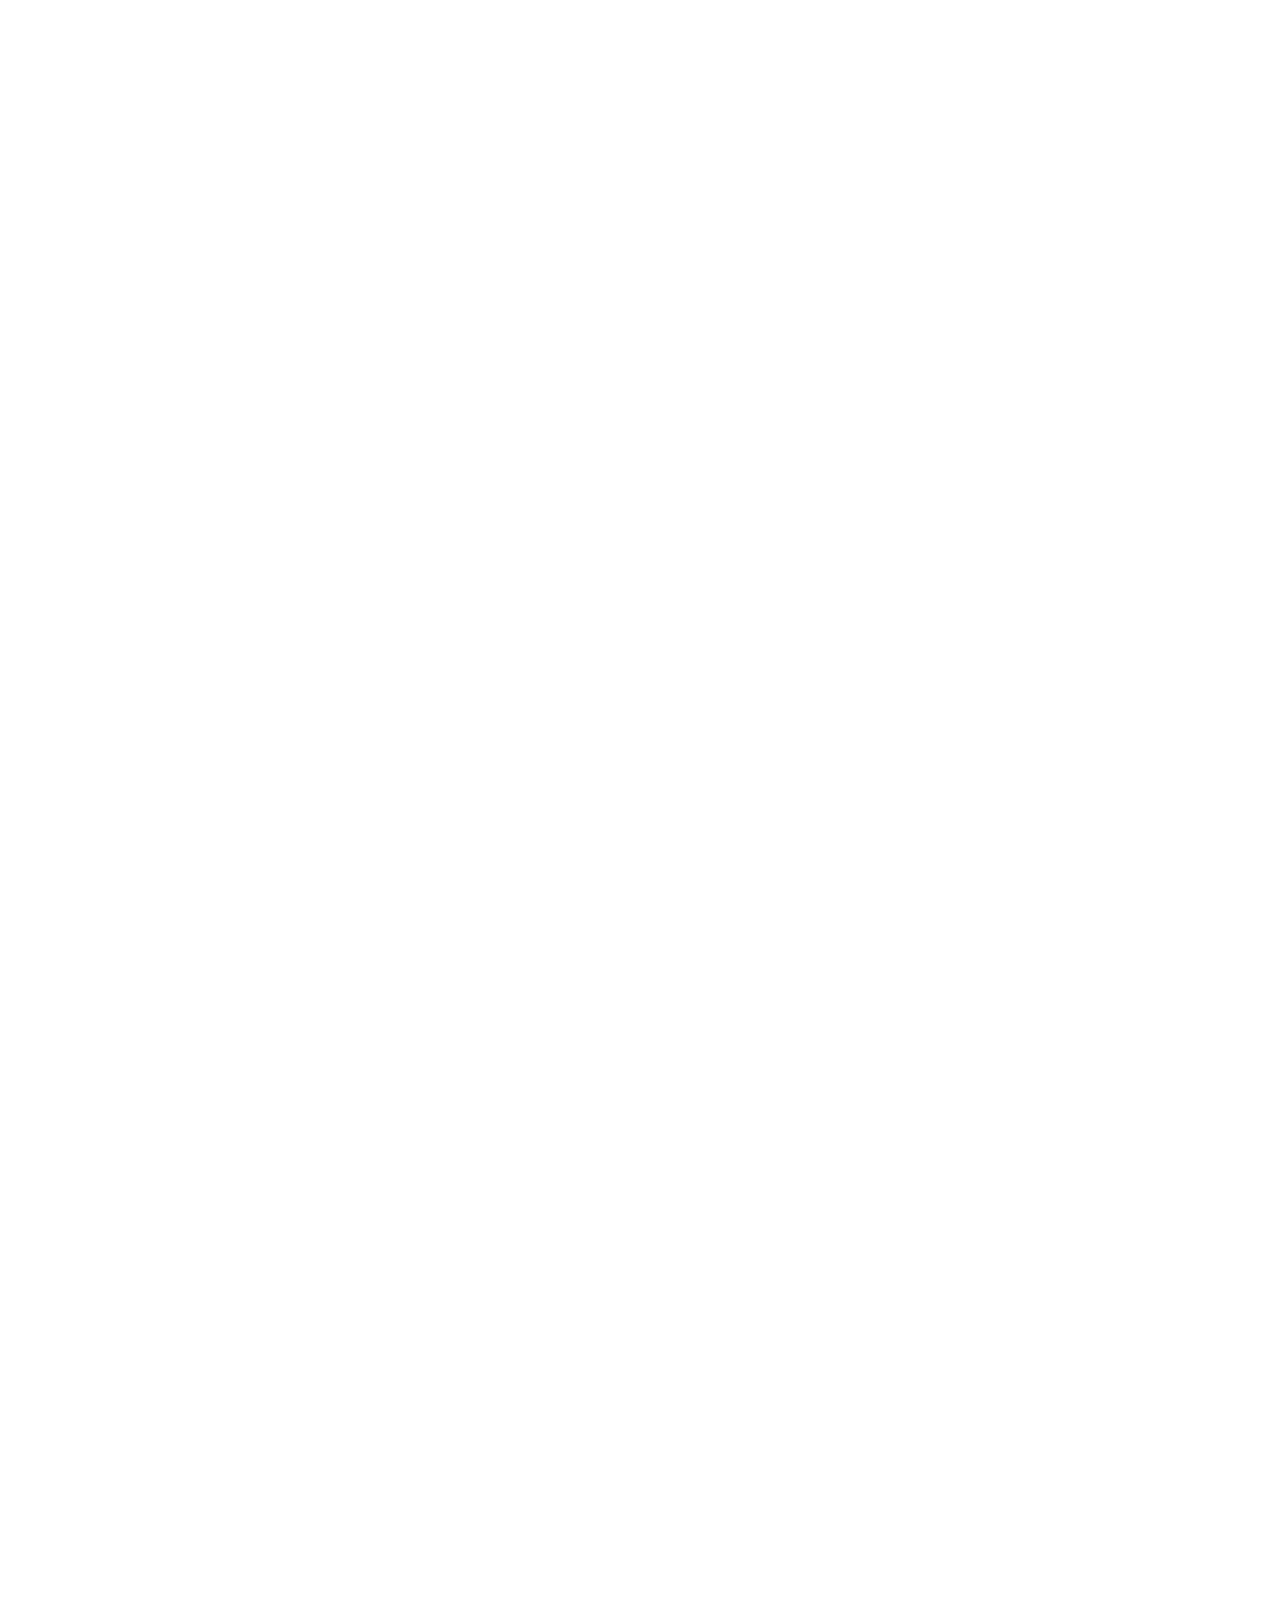
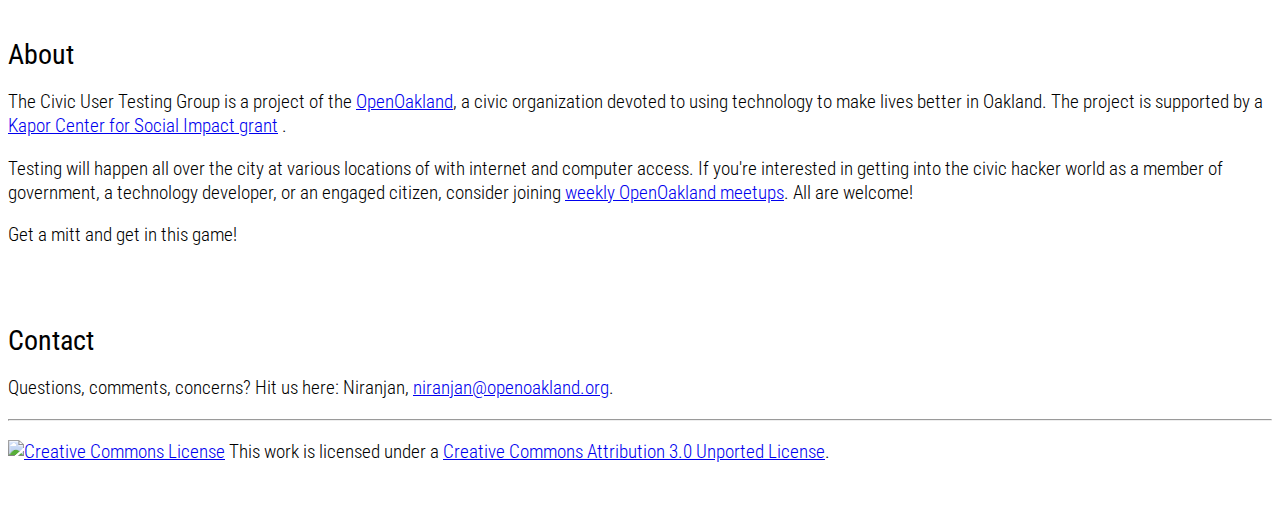
==== commit 6175141b: "Removed $5 gift card offer" ====
--- a/index.html
+++ b/index.html
@@ -72,9 +72,6 @@
                     <p>The Civic User Testing Group (CUTGroup) is a set of regular Oakland residents who get paid to test out civic apps.</p>
 
                     <ul>
-                      <li>
-                          Fill out a CUTGroup profile and sign up to be a tester of civic apps, and we'll send you a $5 gift card
-                      </li>
                       <li>
                         If and when you are chosen to test a civic app, you get paid a $20 gift card via GiftRocket.
                       </li>
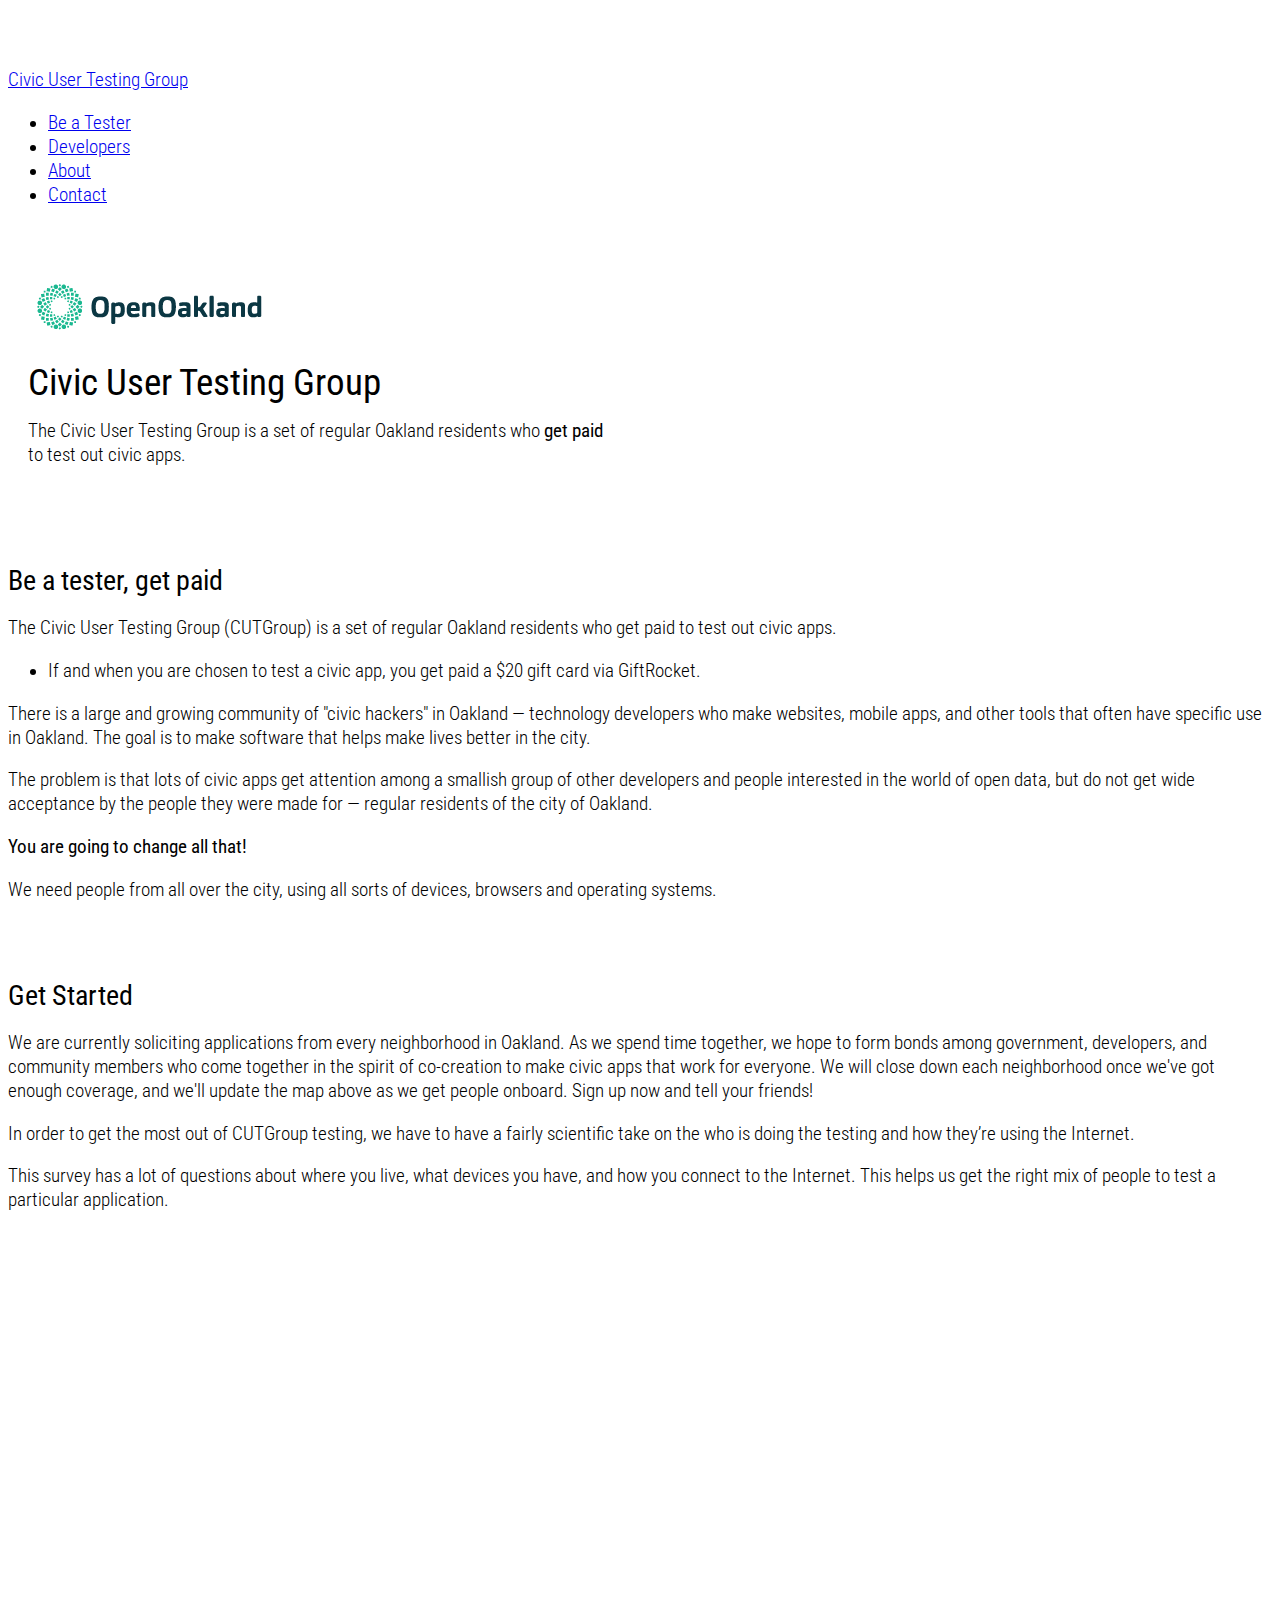
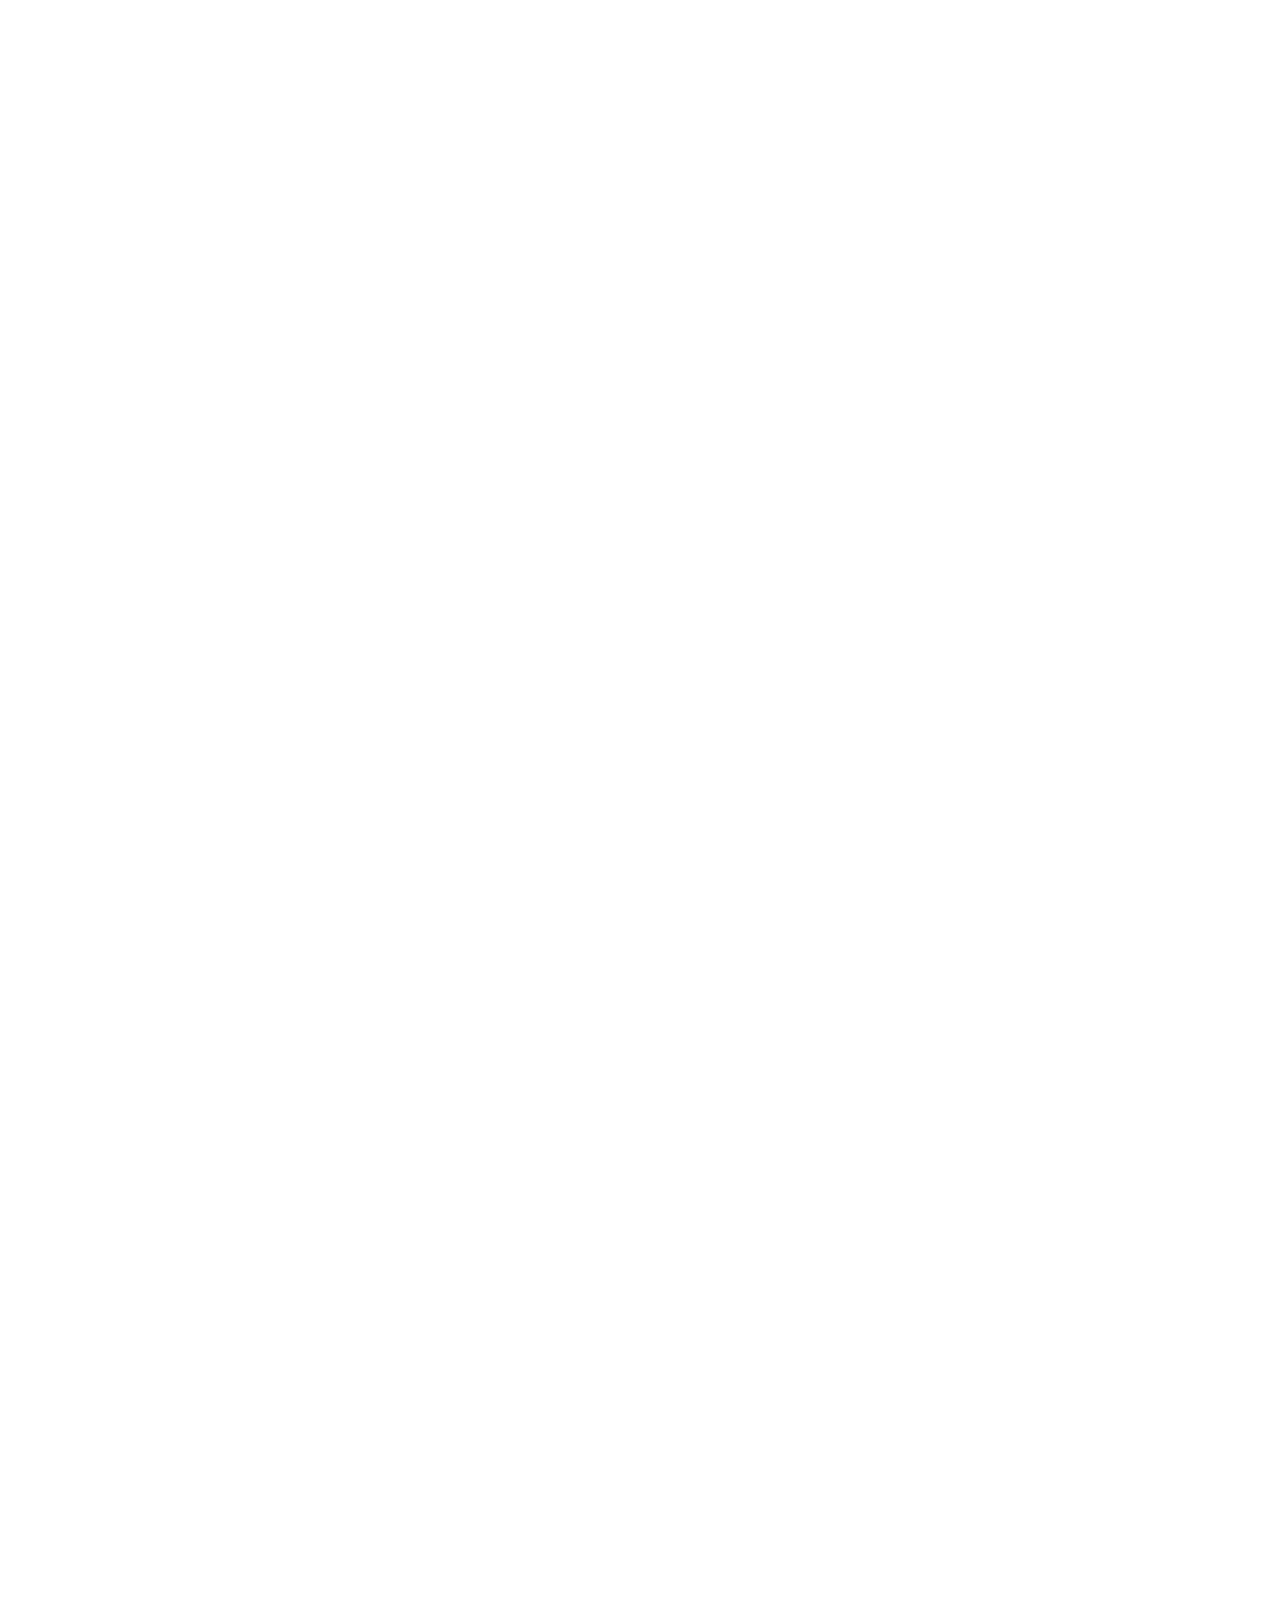
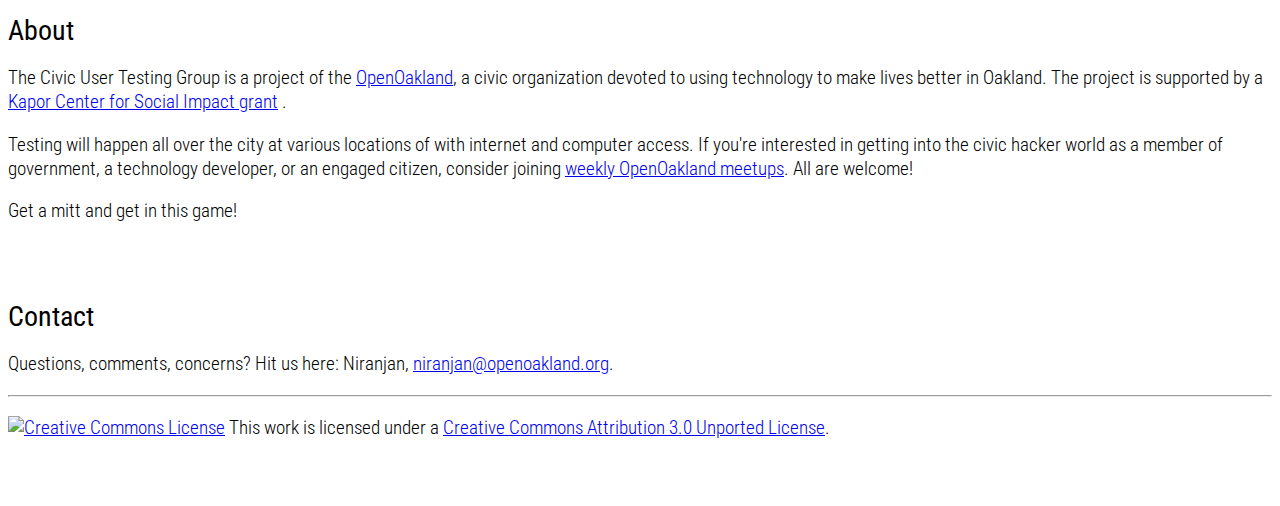
==== commit 50fc8e9e: "Removed another line mentioning $5 gift card" ====
--- a/index.html
+++ b/index.html
@@ -102,8 +102,6 @@
                     <p>In order to get the most out of CUTGroup testing, we have to have a fairly scientific take on the who is doing the testing and how they’re using the Internet.</p>
                     <p>This survey has a lot of questions about where you live, what devices you have, and how you connect to the Internet. This helps us get the right mix of people to test a particular application.</p>
                     <p>
-                    If you complete the form, we will send you $5 in the mail (via gift card through GiftRocket) right away.
-                    </p>
 
                     <iframe id='frame' width='700px' height='1900px' src='http://screendoor.dobt.co/embedded/projects/539/responses/new' frameborder='0' marginheight='0' marginwidth='0'></iframe>  
                     <!-- end form -->
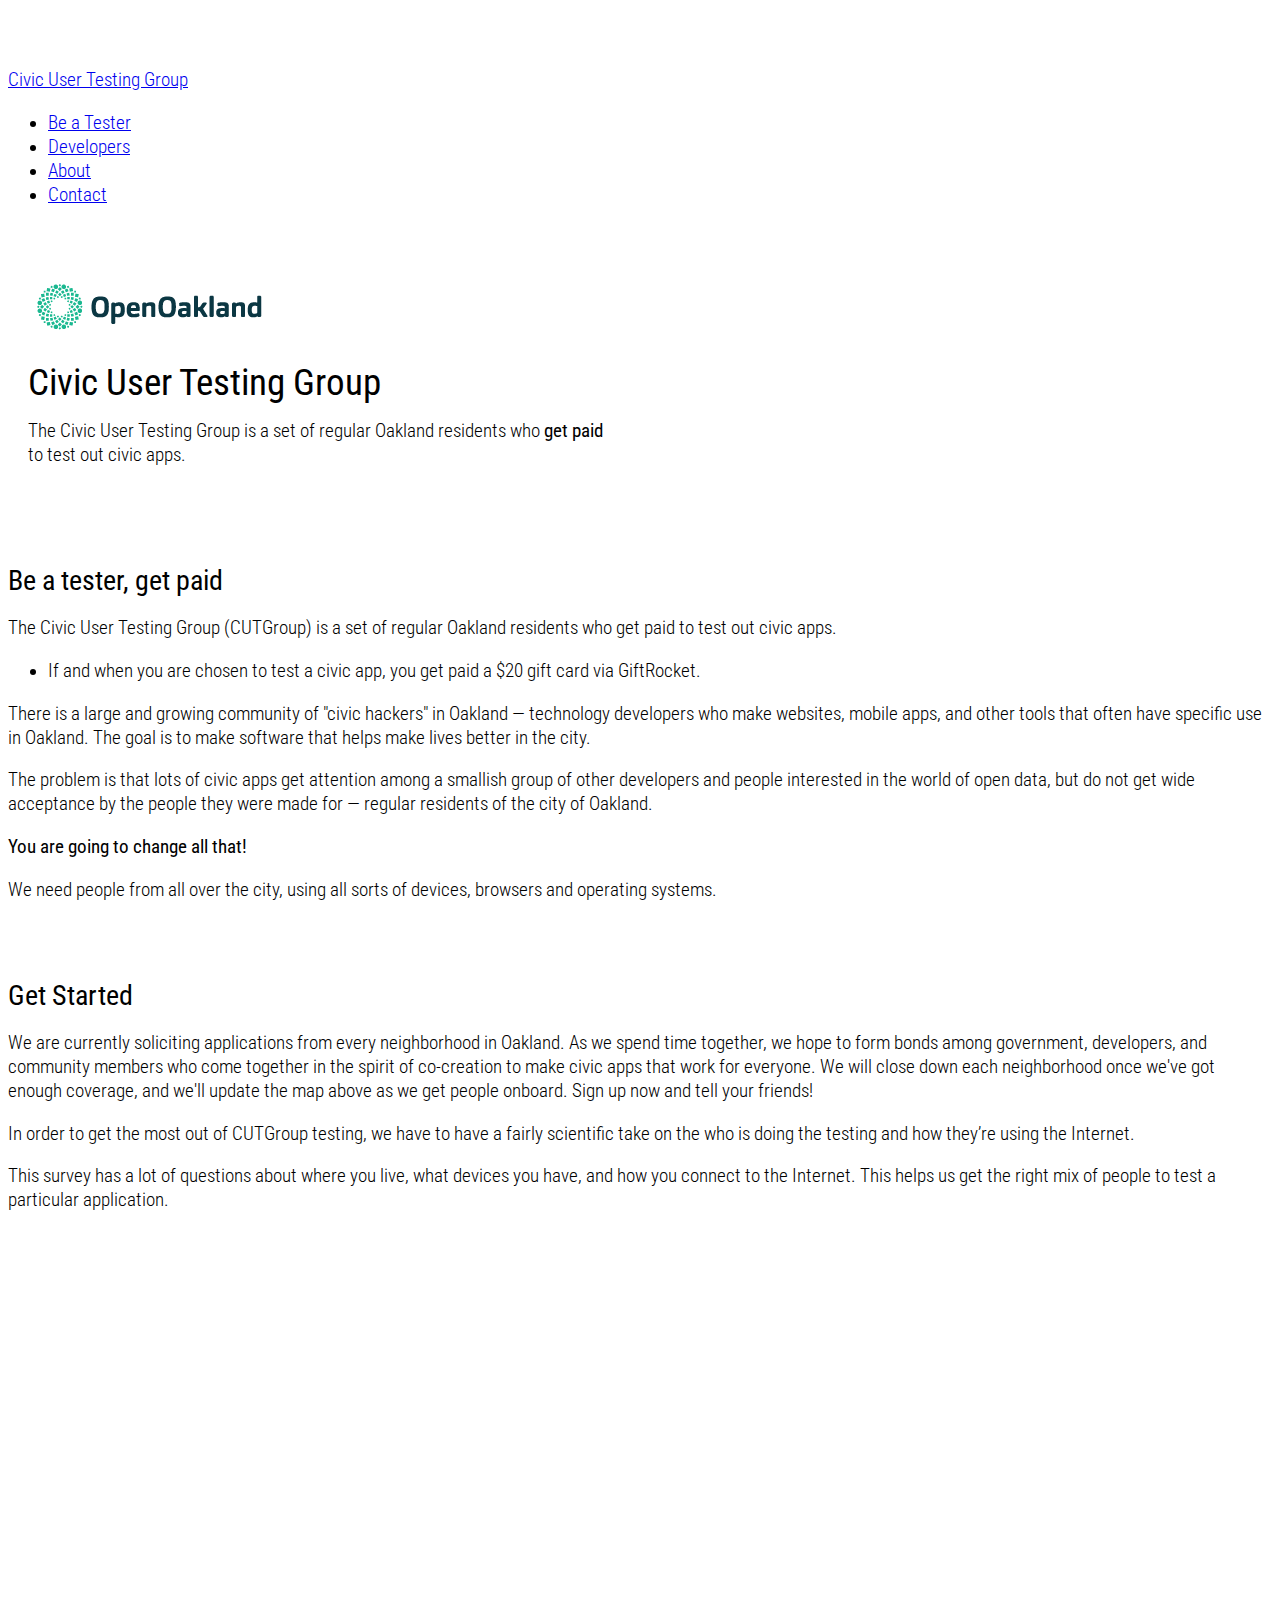
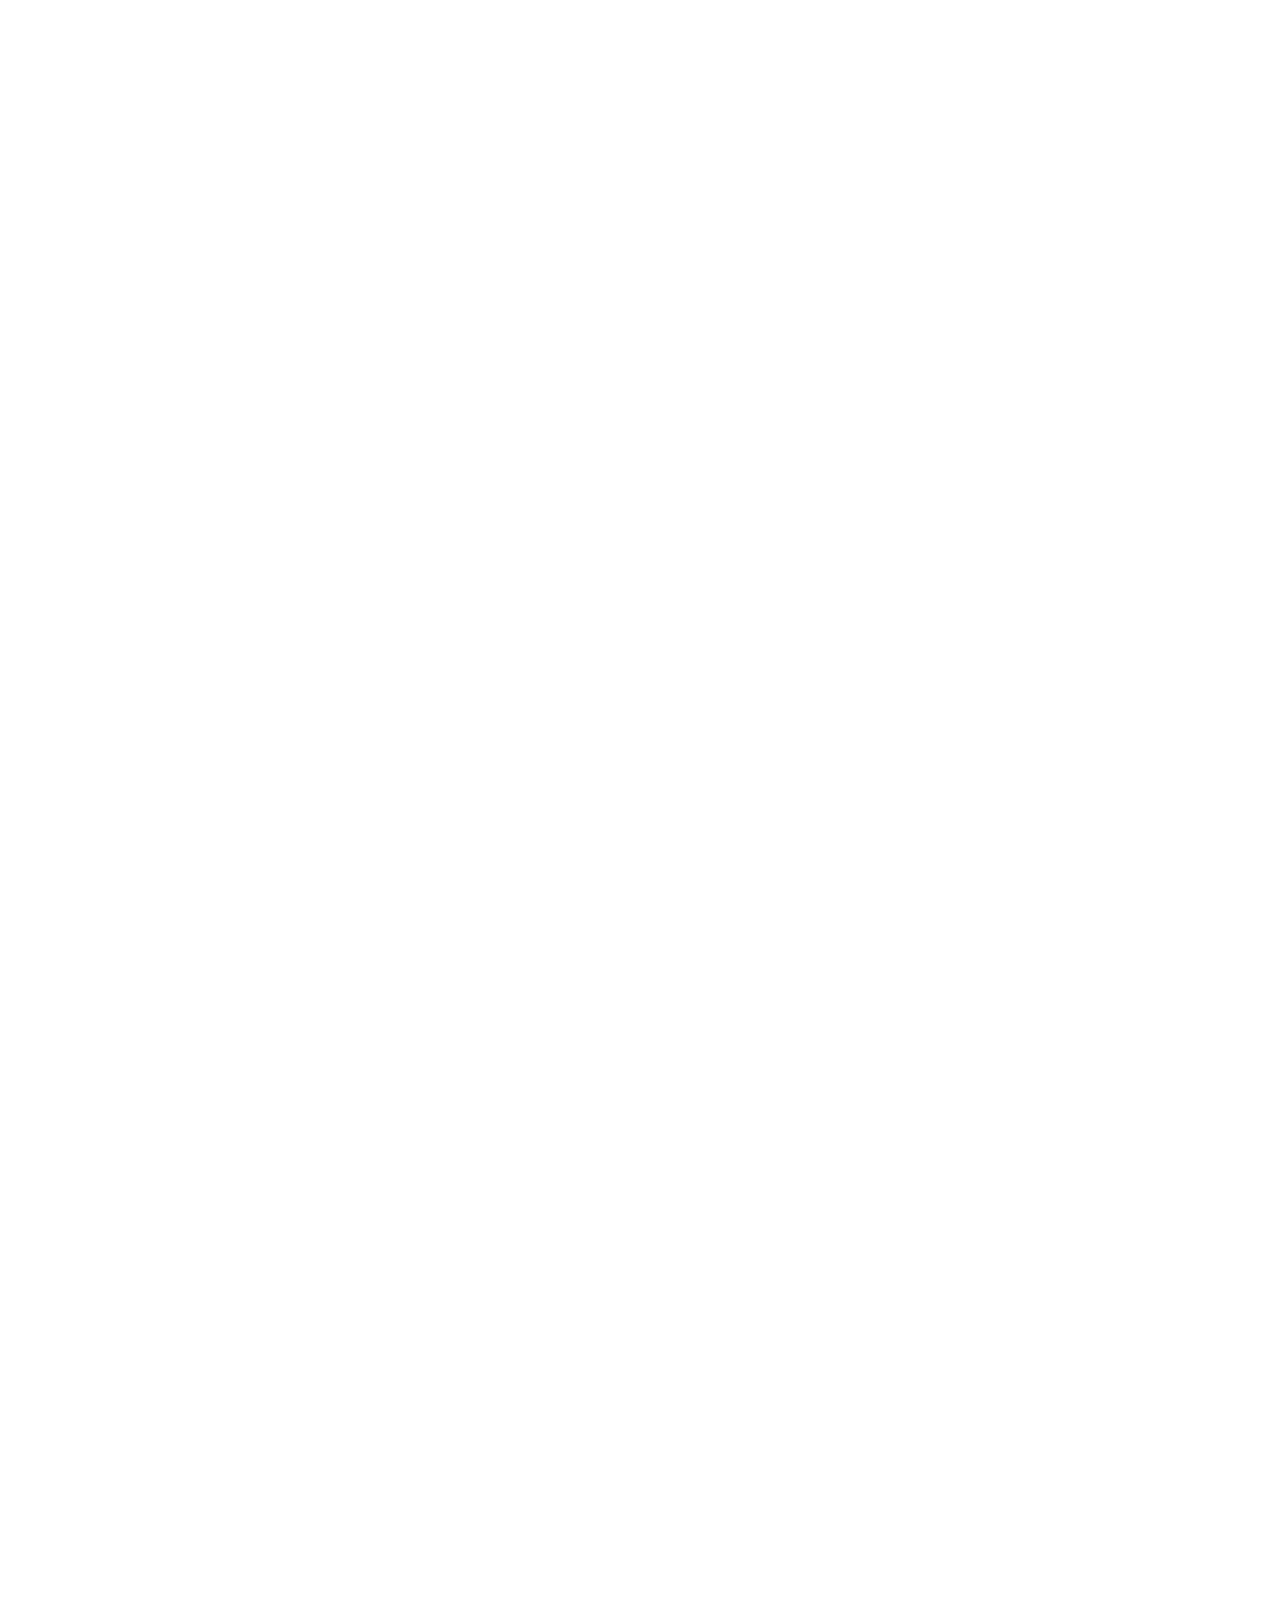
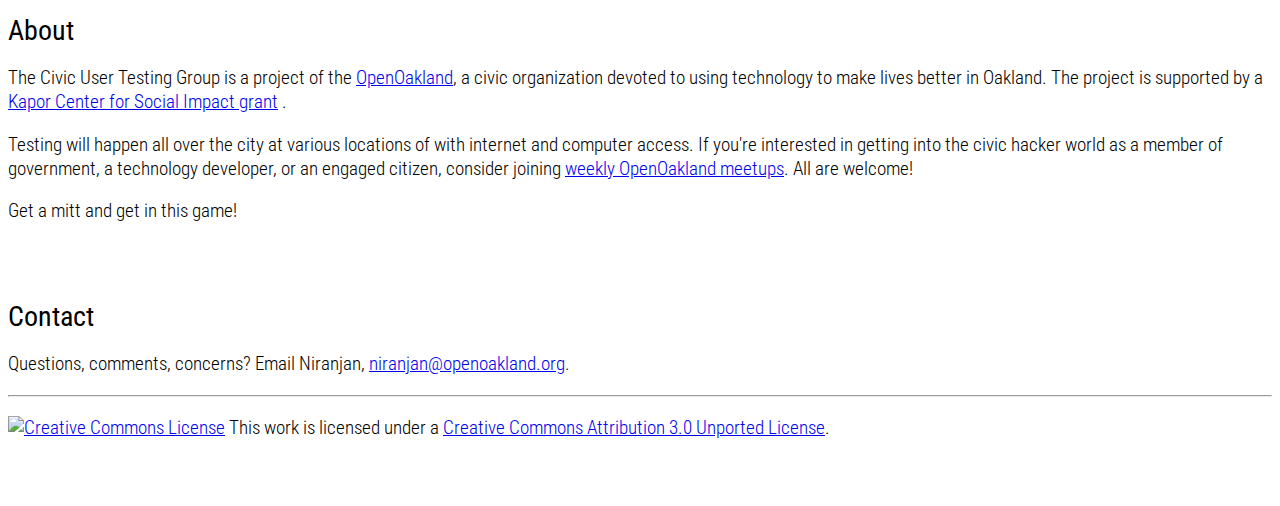
==== commit 0e21ca4d: "Replaced "Hit us up here:" with "Email"" ====
--- a/index.html
+++ b/index.html
@@ -129,7 +129,7 @@
             <div class="row section-break">
                 <div class="span12">                    
                     <h2>Contact</h2>
-                    <p>Questions, comments, concerns? Hit us here: Niranjan, <a href="mailto:niranjan@openoakland.org">niranjan@openoakland.org</a>.</p>
+                    <p>Questions, comments, concerns? Email Niranjan, <a href="mailto:niranjan@openoakland.org">niranjan@openoakland.org</a>.</p>
                 </div>
             </div>
 
